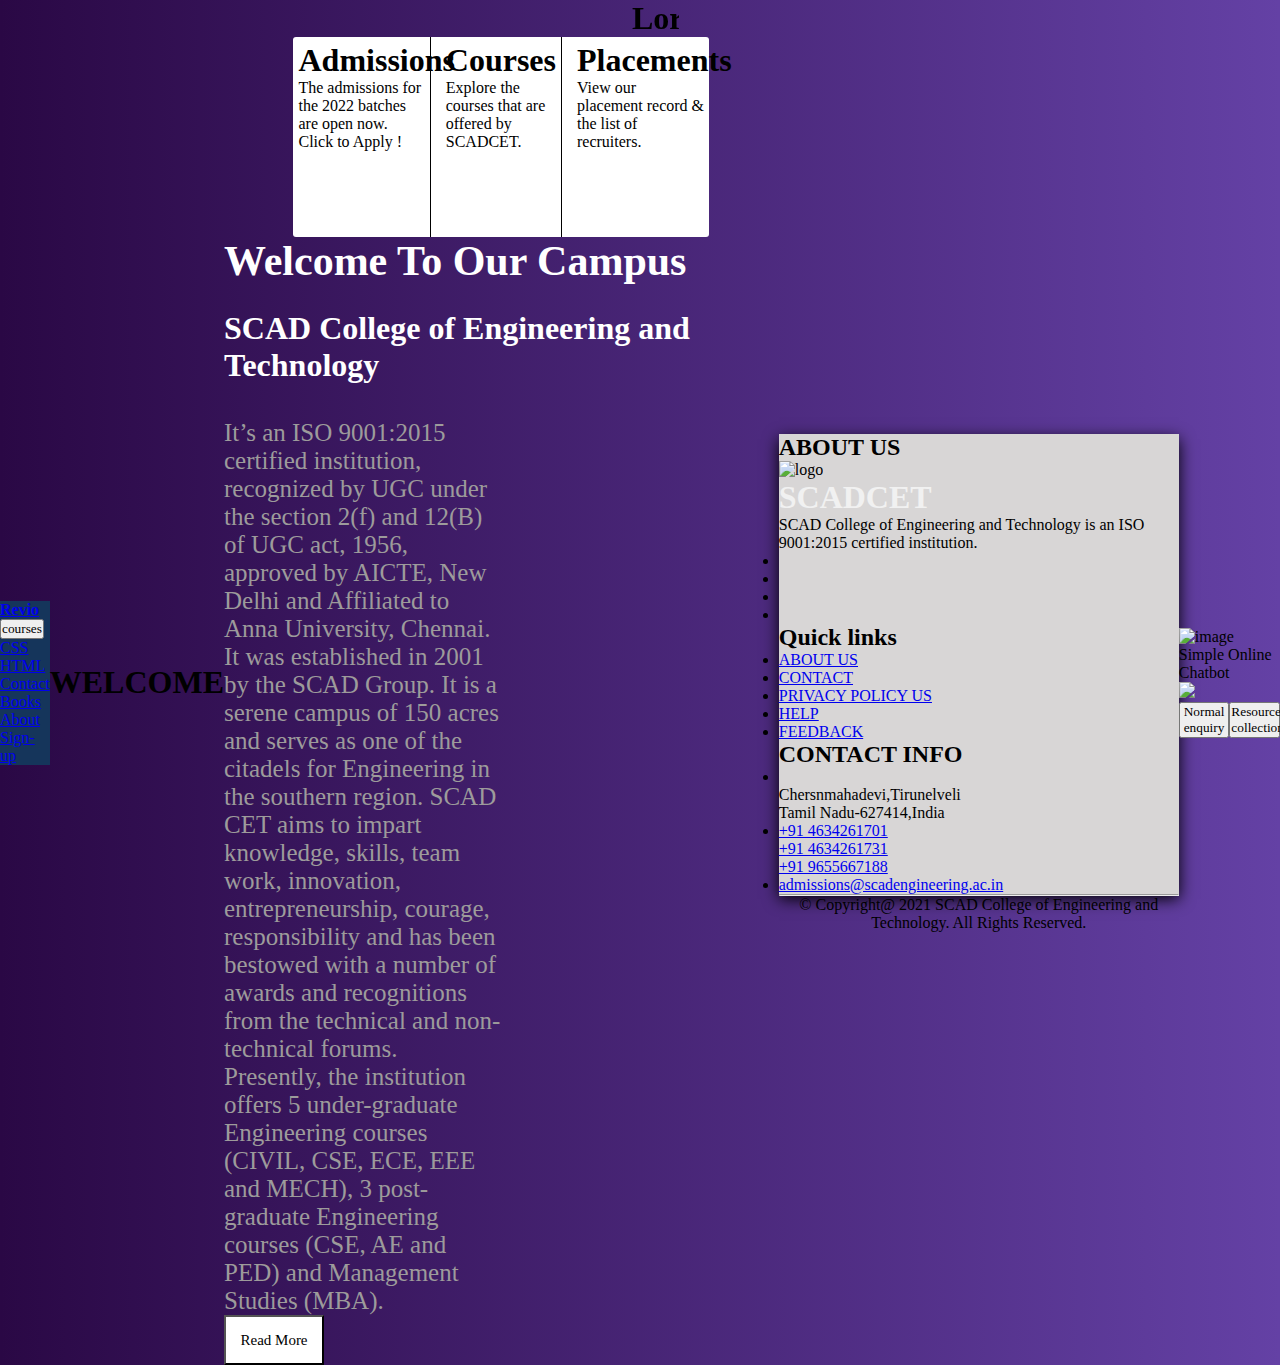
==== index.html @ c0b945e2 "new changes" ====
<!DOCTYPE html>
<html lang="en">
<head>
    <meta charset="UTF-8">
    <meta http-equiv="X-UA-Compatible" content="IE=edge">
    <meta name="viewport" content="width=device-width, initial-scale=1.0">
    <link rel="stylesheet" href="https://cdn.jsdelivr.net/npm/bulma@0.9.1/css/bulma.min.css">
    <link rel="stylesheet" href="https://cdn.jsdelivr.net/npm/@fortawesome/fontawesome-free@5.15.4/css/fontawesome.min.css" integrity="sha384-jLKHWM3JRmfMU0A5x5AkjWkw/EYfGUAGagvnfryNV3F9VqM98XiIH7VBGVoxVSc7" crossorigin="anonymous">
    <script src="https://kit.fontawesome.com/9cfb58acdb.js" crossorigin="anonymous"></script>
    <script src="https://code.jquery.com/jquery-3.5.1.min.js"></script>
    <link rel="stylesheet" href="main.css">
    <link rel="stylesheet" href="style.css">
    <link rel="stylesheet" href="footer.css">
    <link rel="icon" href="Revio.png">
    <title>REVIO</title>
</head>
<body>
 <style>
   nav{
     background-color: #15355b !important;
   }
 </style>
      <nav class="navbar is-dark ">
        <div class="navbar-brand">
            <a href="index.html" class="navbar-item"><strong>Revio</strong></a>

            <a role="button" class="navbar-burger" aria-label="menu" aria-expanded="false" data-target="main-navbar">
                <span aria-hidden="true"></span>
                <span aria-hidden="true"></span>
                <span aria-hidden="true"></span>
            </a>
        </div>

        <div class="navbar-menu" id="main-navbar">
            
          

            <div class="navbar-end" >
                <div class="dropdown is-hoverable navbar-item ">
                    <div class="dropdown-trigger">
                      <button class="button is-uppercase" aria-haspopup="true" aria-controls="dropdown-menu4">
                        <span>courses</span>
                        <span class="icon is-small">
                          <i class="fas fa-angle-down" aria-hidden="true"></i>
                        </span>
                      </button>
                    </div>
                    <div class="dropdown-menu" id="dropdown-menu4" role="menu">
                      <div class="dropdown-content">
                        <div class="dropdown-item">
                          <a href="course-css.php">CSS</a>
                        </div>
                        <div class="dropdown-item">
                          <a href="#">HTML</a>
                        </div>
                      </div>
                    </div>
                </div>
                <a href="#" class="navbar-item is-uppercase">Contact</a>
                <a href="#" class="navbar-item is-uppercase">Books</a>
                <a href="#" class="navbar-item is-uppercase">About</a>
                <a href="register.html"  class="navbar-item is-uppercase">Sign-up</a>
            </div>
    </nav>
    <h1>WELCOME <?php echo $email ?></h1>
    <style>
      .logo-content{
        width: 80%;
        margin: auto;
        background-color: white;
        height: 100px;
      }
      .mar1{
        display: flex;
        margin: auto;
        width: 80%;
        justify-content: center;
        align-items: center;
      }
      .mar1 marquee h1:hover{
        color: yellow;
        cursor: pointer;
      }
      .about{
        background-image: url("slider2-1024x415.jpg");
        background-repeat: no-repeat;
        background-size: cover;
      }
      .about h1{
        font-size: 42px;
        color: #fff;
      }
      .about h3{
        font-size: 32px;
        color: #fff;
        margin-top: 25px;
      }
      .about p{
        font-size: 25px;
        width: 50%;
        color: #9d9b9b;
        margin-top: 35px;
      }
      .about button{
        background-color: #fff;
        height: 50px;
        width: 100px;
        font-size: 15px;
        font-weight: 400; 
      }
      .about button:hover{
        background-color: yellow;
        cursor: pointer;
      }
      .main-content .boxx{
        display: flex;
        align-items: center;
        justify-content: center;
        margin: auto;
        width: 75%;
        background-color: #fff;
        border-radius: 3px;
        height: 200px;
      }
      .main-content .boxx .box-content{
        width: 33%;
        height: 200px;
        padding: 5px;
        margin: 5px;
      }
      .main-content .boxx .box-content h1{
        font-size: 32px;
      }
      .main-content .boxx .box-content span{
        font-size: 32px;
        size: 32px;
        float: right;
      }
      .main-content .boxx .box-content p{
        font-size: 16px;
      }
      .main-content .boxx .box-content:nth-child(1),.box-content:nth-child(2){
        border-right: 1px solid;
      }
      @media(max-width:991px){
        .about p{
          width: 100%;
        }
      }
    </style>
        <script src="main.js"></script>
      <div class="main-content">
        <div class="mar1">
          <i class="fa fa-phone"></i>
          <marquee width = "80%"><h1>Lorem ipsum dolor sit amet consectetur adipisicing elit. Minima cupiditate, adipisci aperiam harum dolore est in! Inventore incidunt, est totam mollitia eius repellat quisquam, a eligendi consequuntur modi veniam ea.</h1></marquee>
        </div>
        <div class="boxx">
          <div class="box-content">
            <div style="display:flex;"><h1>Admissions</h1><span><i class="fa fa-envelope-o" aria-hidden="true"></i></span></div>
            
            <p>The admissions for the 2022 batches are open now. Click to Apply !</p>
          </div>
          <div class="box-content">
            <div style="display:flex;"><h1>Courses</h1><span><i class="fa fa-envelope-o" aria-hidden="true"></i></span></div>
            
            <p>Explore the courses that are offered by SCADCET.</p>
          </div>
          <div class="box-content">
            <div style="display:flex;"><h1>Placements</h1><span><i class="fa fa-envelope-o" aria-hidden="true"></i></span></div>
            
            <p>View our placement record & the list of recruiters.</p>
          </div>
        </div>
        <div class="about">
          <h1>Welcome To Our Campus</h1>
          <h3>SCAD College of Engineering and Technology</h3>
          <p>It’s an ISO 9001:2015 certified institution, recognized by UGC under the section 2(f) and 12(B) of UGC act, 1956, approved by AICTE, New Delhi and Affiliated to Anna University, Chennai. It was established in 2001 by the SCAD Group. It is a serene campus of 150 acres and serves as one of the citadels for Engineering in the southern region. SCAD CET aims to impart knowledge, skills, team work, innovation, entrepreneurship, courage, responsibility and has been bestowed with a number of awards and recognitions from the technical and non-technical forums. Presently, the institution offers 5 under-graduate Engineering courses (CIVIL, CSE, ECE, EEE and MECH), 3 post-graduate Engineering courses (CSE, AE and PED) and Management Studies (MBA).</p>
          <div>
            <button>Read More</button>
          </div>
        </div>

          
      </div>
        <!-- FOOTER -->
        <div class="one">
          <footer>
        
            <div class="container">
              <div class="sec aboutus">
                <h2>ABOUT US</h2>
                <div class="fit">
                  <img src="scad_foot.png" alt="logo" class="img_foot" >
                  <h1 align="left" style="color: #f1f1f1;">SCADCET</h1>
                 </div>
        
        
                <p>SCAD College of Engineering and Technology is an ISO 9001:2015 certified institution.</p>
                <ul class="sci">
                  <li><a href="https://www.facebook.com/scadengg"><i class="fa fa-facebook-official" aria-hidden="true"></i></a></li>
                  <li><a href="https://www.youtube.com/channel/UCeIt6nzkPGHWjHpPB46SSpw"><i class="fa fa-youtube-play" aria-hidden="true"></i></a></li>
                  <li><a href="https://twitter.com/scadengg"><i class="fa fa-twitter" aria-hidden="true"></i></a></li>
                  <li><a href="https://www.instagram.com/scadengg/"><i class="fa fa-instagram" aria-hidden="true"></i></a></li>
              
        
                </ul>
              </div>
              <div class="sec quicklinks">
                <h2>Quick links</h2>
                <ul>
                  <li><a href="about.html">ABOUT US</a></li>
                  <li><a href="contact.html">CONTACT</a></li>
                  <li><a href="#">PRIVACY POLICY US</a></li>
                  <li><a href="help.html">HELP </a></li>
                  <li><a href="feedback.html">FEEDBACK</a></li>
                </ul>
              </div>
              <div class="sec contact">
                <h2>CONTACT INFO</h2>
                <ul class="info">
                  <li>
        
                    <span><i class="fa fa-map-marker" aria-hidden="true"></i></span><br>
                    <span>Chersnmahadevi,Tirunelveli </span><br>
                    <span>Tamil Nadu-627414,India</span>
                  </li>
                  <li>
                    <span><i class="fa fa-phone" aria-hidden="true"></i></span>
                    <p><a href="tel:+91 4634261701">+91 4634261701</a></p>
                    <p><a href="tel:+91 4634261731">+91 4634261731</a></p>
                    <p><a href="tel:+91 9655667188">+91 9655667188</a></p>
                  </li>
                  <li>
                    <span><i class="fa fa-envelope-o" aria-hidden="true"></i></span>
                    <p><a href="mailto:admissions@scadengineering.ac.in">admissions@scadengineering.ac.in</a></p>
                  </li>
        
        
                </ul>
              </div>
        
        
            </div>
        
        
        
          </footer>
          
          <div class="copyright">
            <hr>
            <p>© Copyright@ 2021 SCAD College of Engineering and Technology. All Rights Reserved.</p>
          </div>
        </div>
    <div class="floating-container">
      <div class="floating-button" onclick="popupToggle()"><img src="Revio.png" alt="image"></div> 
        <div id="popup">
          <div class="wrapper">
            <div class="title">
              <div>Simple Online Chatbot</div>
              <div onclick="popupToggle()"><img src="icons8-close-30.png"></div>
            </div>
            <style>
              .tab{
                width: 100%;
                display: flex;
              }
              .tab .tablinks{
                width: 50%;
              }
            </style>
            <div class="tab" id="tab">
              <button class="tablinks button" onclick="openCity(event, 'London'),buttonToggle()" id="normal">Normal enquiry</button>
              <button class="tablinks button" onclick="openCity(event, 'Tokyo'),buttonResourceToggle()" id="resource">Resource collection</button>
            </div>
            <div id="London" class="tabcontent">
             
              <div class="form">
                  <div class="bot-inbox inbox">
                      <div class="icon">
                          <i class="fas fa-user"></i>
                      </div>

                      <div class="msg-header">
                          <p>Hello there, how can I help you?</p>
                          
                      </div>
                  </div>
              </div>
              <div class="typing-field">
                  <div class="input-data">
                      <input id="data" type="text" placeholder="Type something here.." autocomplete="OFF" required>
                      <button id="send-btn">Send</button>
                  </div>
              </div>
        
        <script>
          
            $(document).ready(function(){
                $("#send-btn").on("click", function(){
                    $value = $("#data").val();
                    $msg = '<div class="user-inbox inbox"><div class="msg-header"><p>'+ $value +'</p></div></div>';
                    $(".form").append($msg);
                    $("#data").val('');
                    
                    // start ajax code
                    $.ajax({
                        url: 'message.php',
                        type: 'POST',
                        data: 'text='+$value,
                        success: function(result){
                            $replay = '<div class="bot-inbox inbox"><div class="icon"><i class="fas fa-user"></i></div><div class="msg-header"><p>'+ result +'</p></div></div>';
                            $(".form").append($replay);
                            // when chat goes down the scroll bar automatically comes to the bottom
                            $(".form").scrollTop($(".form")[0].scrollHeight);
                        }
                    });
                });
            });
          
        </script>
        </div>
        <style>
          #Tokyo{
            display: none;
          }
          #London{
            display: none;
          }
        </style>
        <div id="Tokyo" class="tabcontent">
             
          <div class="form2">
              <div class="bot-inbox inbox">
                  <div class="icon">
                      <i class="fas fa-user"></i>
                  </div>

                  <div class="msg-header">
                      <p>Hello there, how can I help you?</p>
                      <button id="alreadyAccount" class="button">Already have an account?</button>
                      <button onclick="location.href='register.html'" class="button">Create a account?</button>
                  </div>
              </div>
          </div>
    <script>
       $(document).ready(function(){
            $("#alreadyAccount").on("click", function(){
              $varr= 'Please give your EMAIL-Id'
              $dummy=' <div class="bot-inbox inbox"><div class="icon"><i class="fas fa-user"></i></div><div class="msg-header"><p>'+ $varr+'</p><label>ID</label><br><input type="text" id="id"><button id="send">send</button></div></div>';
              $(".form2").append($dummy);
              $("#send").on("click",function(){
               $value = $("#id").val();
               $.ajax({
                    url: 'message2.php',
                    type: 'POST',
                    data: 'text='+$value,
                    success: function(result){
                        $replay = '<div class="bot-inbox inbox"><div class="icon"><i class="fas fa-user"></i></div><div class="msg-header"><p>'+ result +'</p></div></div>';
                        $(".form2").append($replay);
                        if(result=='Found'){
                          $varr2='please give your Password'
                          $dummy2 =' <div class="bot-inbox inbox"><div class="icon"><i class="fas fa-user"></i></div><div class="msg-header"><p>'+ $varr2 +'</p><label>Password</label><br><input type="text" id="password"><button id="pass_send">send</button></div></div>';
                          $(".form2").append($dummy2);
                          $("#pass_send").on("click",function(){
                          $value2 = $("#password").val();
                          $.ajax({
                            url:'message3.php',
                            type:'POST',
                            data: 'text='+$value2,
                            success:function(result2){
                              $replay2 = '<div class="bot-inbox inbox"><div class="icon"><i class="fas fa-user"></i></div><div class="msg-header"><p>'+ result2 +'</p></div></div>';
                              $(".form2").append($replay2);
                              if(result2=='Found'){
                                $var3= "HII "
                                $(".form2").append($var3);
                              }
                            }
                          })
                            
                         });
                        }
                        
                    }
                });
              });
            });
       });
        $(document).ready(function(){
            $("#send-btn2").on("click", function(){
                $value = $("#data2").val();
                $msg = '<div class="user-inbox inbox"><div class="msg-header"><p>'+ $value +'</p></div></div>';
                $(".form2").append($msg);
                $("#data2").val('');
                
                // start ajax code
                $.ajax({
                    url: 'message2.php',
                    type: 'POST',
                    data: 'text='+$value,

                    success: function(result){
                        $replay = '<div class="bot-inbox inbox"><div class="icon"><i class="fas fa-user"></i></div><div class="msg-header"><p>'+ result +'</p></div></div>';
                        $(".form2").append($replay);
                        // when chat goes down the scroll bar automatically comes to the bottom
                        $(".form2").scrollTop($(".form")[0].scrollHeight);
                    }
                });
            });
        });
      
    </script>
    </div>
          </div>
          
        
      </div> 
    </div>
  </div>
        

<script>

  function popupToggle(){
    const popup =document.getElementById('popup');
    popup.classList.toggle('active')
  }
  
  function buttonToggle(){
     const popup =document.getElementById('tab');
     popup.classList.add('normal');
     popup.classList.remove('resource');
    
  }
    
  function buttonResourceToggle(){
    const popup =document.getElementById('tab');
    popup.classList.add('resource');
    popup.classList.remove('normal')
  }
  
</script>
<script>
  function openCity(evt, cityName) {
    var i, tabcontent, tablinks;
    tabcontent = document.getElementsByClassName("tabcontent");
    for (i = 0; i < tabcontent.length; i++) {
      tabcontent[i].style.display = "none";
    }
    tablinks = document.getElementsByClassName("tablinks");
    for (i = 0; i < tablinks.length; i++) {
      tablinks[i].className = tablinks[i].className.replace(" active", "");
    }
    document.getElementById(cityName).style.display = "block";
    evt.currentTarget.className += " active";
  }
  </script>


</div>
</body>
</html>
---- style.css ----
*{
    padding: 0%;
    margin: 0%;
    box-sizing: border-box;

}
.logo{
    width: 30%;
    height: 30%;
}
.copyright{
    text-align: center;
}
.logo-content{
    width: 100%;
    display: flex;
}
.logo-content #right{
    float: right;

}
*{
    padding: 0;
    margin: 0;
    box-sizing: border-box;
    font-family: 'Times New Roman', Times, serif;
}

body{
    background: linear-gradient(to right , #2a0845,#6441a5);
    min-height: 100vh;
    display: flex;
    justify-content: center;
    align-items: center;
}

.container{
    background-color: rgb(216,214,214);
    box-shadow: rgb(0,0,0) 0px 5px 15px;
    width: 400px;
}

.header{
    color: #fff;
    text-align: center;
    background-color: #2a0845;
    padding: 20px 40px;
    border-bottom: 2px solid #494848;
}

.form{
    padding: 30px 40px;
}

.form-group{
    margin-bottom: 10px;
    padding-bottom: 20px;
    position: relative;
}

.form-group label{
    display: block;
    margin-bottom: 5px;
}

.form-group input{
    border: 2px solid #f0f0f0;
    display: block;
    border-radius: 4px;
    font-size: .8rem;
    width: 100%;
    padding: 10px;
}

.form input::placeholder{
    color: #2a0845;
}

.form-group i{
    position: absolute;
    right: 10px;
    top: 35px;
    visibility: hidden;
}

.form-group span{
    position: absolute;
    bottom: 0;
    left: 0;
    font-weight: bolder;
    font-size: 1rem;
    font-style: italic;
    visibility: hidden;
}


.form-group.success input{
    border-color: #2ecc71;
}

.form-group.error input{
    border-color: #e74c3c;
}

.form-group.error span{
    color: #e74c3c;
    visibility: visible;
}

.form-group.success i.ion-ios-checkmark{
    visibility: visible;
    color: #2ecc71;
}

.form-group.error i.ion-android-alert{
    visibility: visible;
    color: #e74c3c;
}

.form #submit{
    background-color: #2a0845;
    border: none;
    outline: none;
    color: #fff;
    width: 100%;
    padding: 10px;
    font-size: 1rem;
    border-radius: 4px;
    cursor: pointer;
    transition: all .5s;
}

.form #submit:hover{
    background-color: #6441a5;
}

@media only screen and (max-width : 500px){
    .form{
        width: 100%;
    }
    .form-group span{
        font-size: xx-small;
    }
}
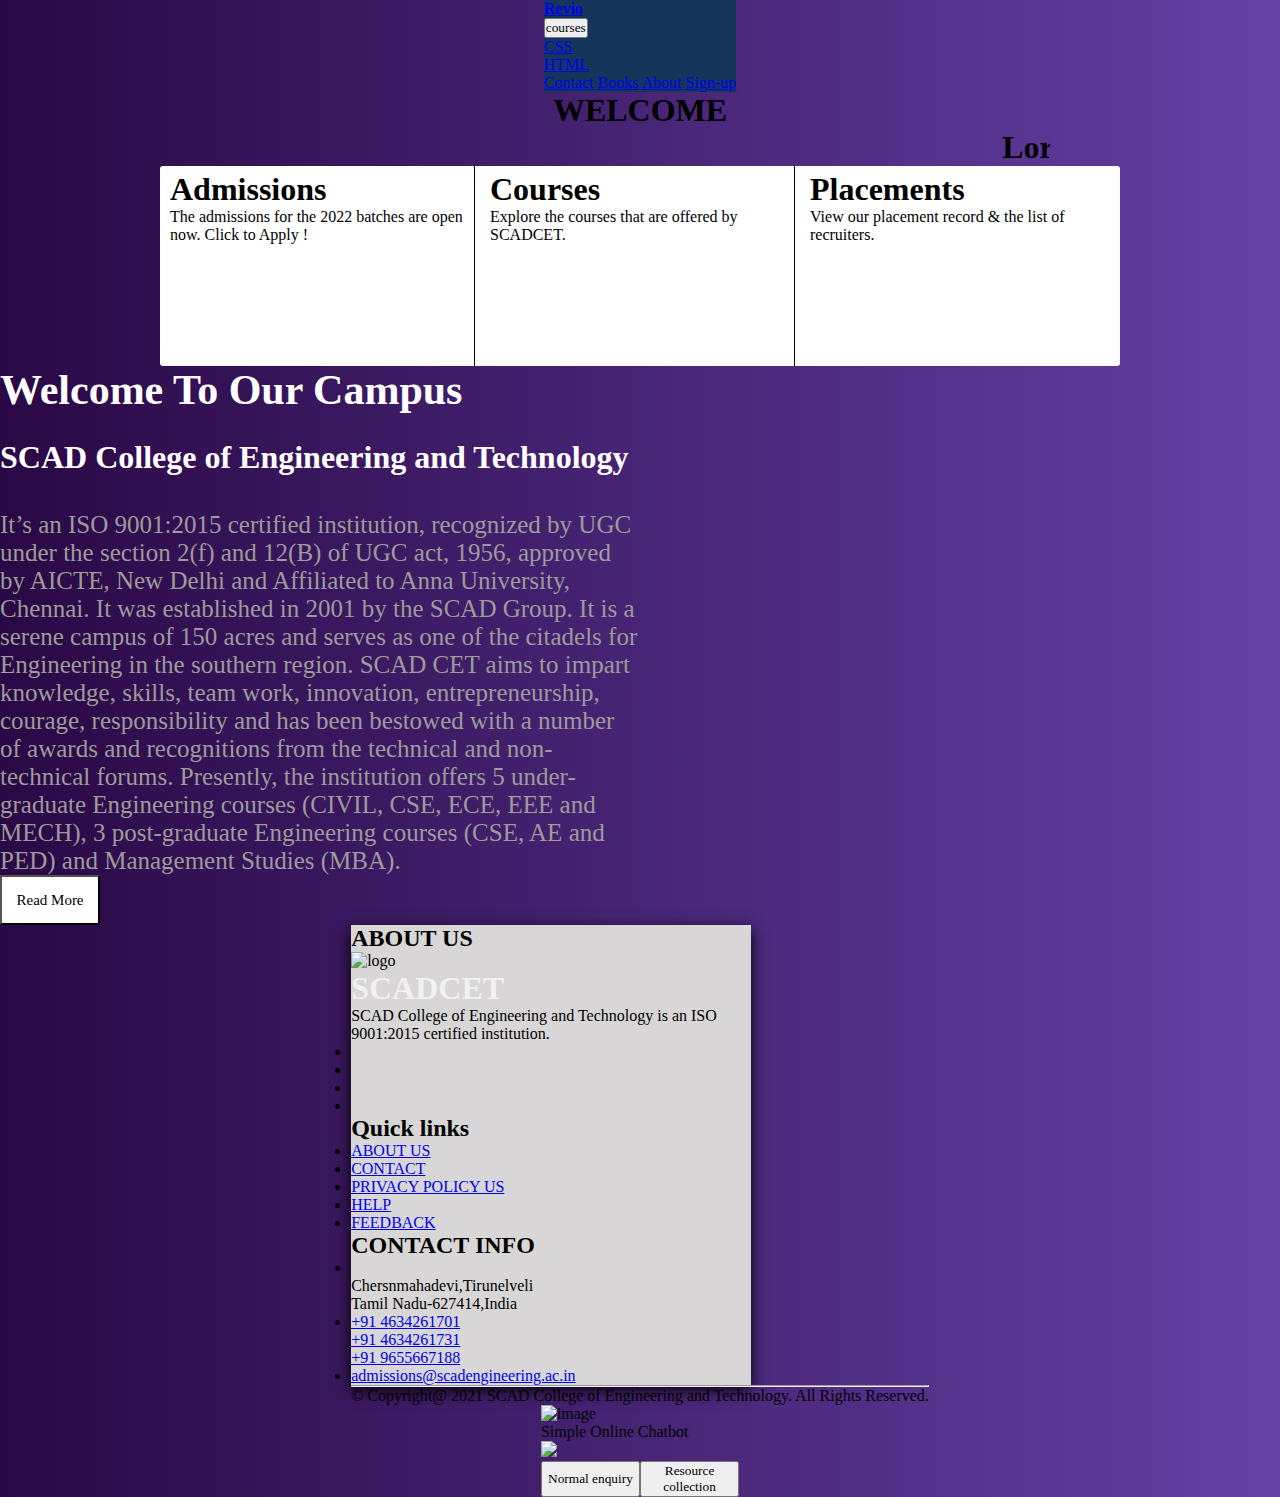
==== commit addac6e8: "changes" ====
--- a/index.html
+++ b/index.html
@@ -4,7 +4,6 @@
     <meta charset="UTF-8">
     <meta http-equiv="X-UA-Compatible" content="IE=edge">
     <meta name="viewport" content="width=device-width, initial-scale=1.0">
-    <link rel="stylesheet" href="https://cdn.jsdelivr.net/npm/bulma@0.9.1/css/bulma.min.css">
     <link rel="stylesheet" href="https://cdn.jsdelivr.net/npm/@fortawesome/fontawesome-free@5.15.4/css/fontawesome.min.css" integrity="sha384-jLKHWM3JRmfMU0A5x5AkjWkw/EYfGUAGagvnfryNV3F9VqM98XiIH7VBGVoxVSc7" crossorigin="anonymous">
     <script src="https://kit.fontawesome.com/9cfb58acdb.js" crossorigin="anonymous"></script>
     <script src="https://code.jquery.com/jquery-3.5.1.min.js"></script>
--- a/style.css
+++ b/style.css
@@ -30,6 +30,7 @@
     background: linear-gradient(to right , #2a0845,#6441a5);
     min-height: 100vh;
     display: flex;
+    flex-direction: column;
     justify-content: center;
     align-items: center;
 }
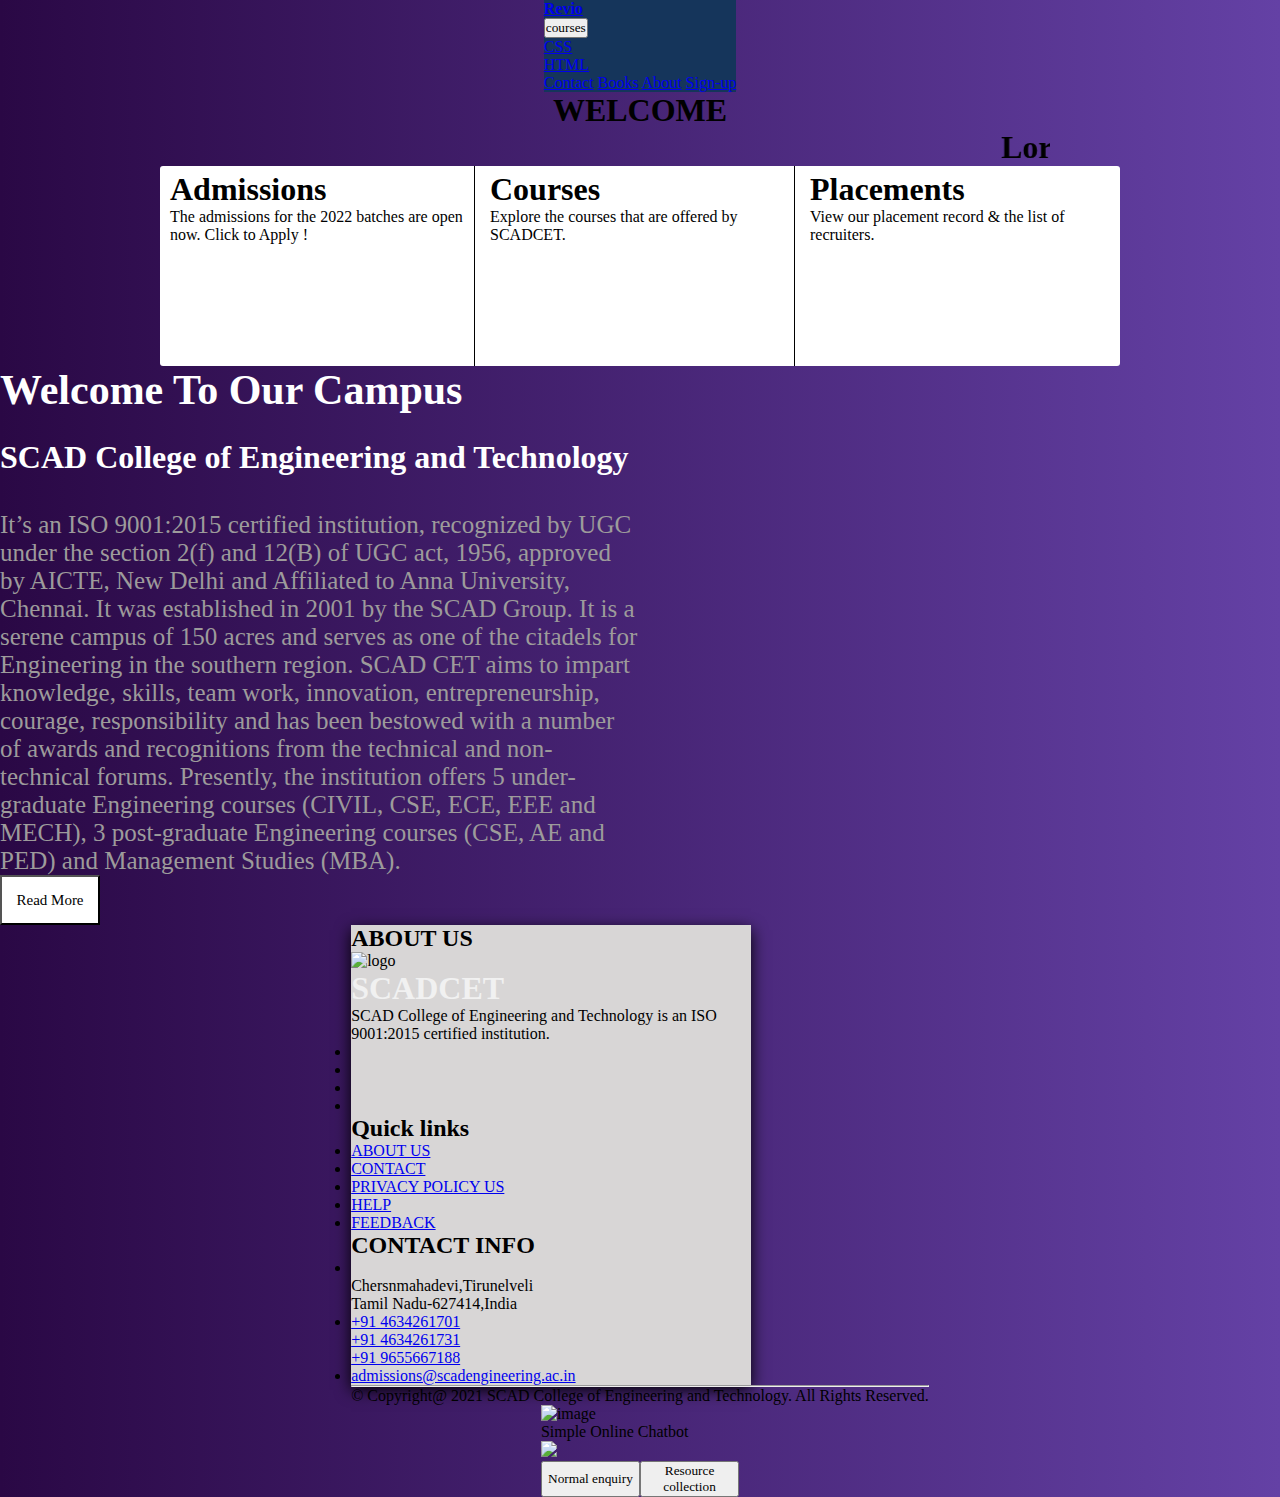
==== commit 83dba9bb: "new" ====
--- a/index.html
+++ b/index.html
@@ -1,460 +1,405 @@
 <!DOCTYPE html>
 <html lang="en">
+
 <head>
-    <meta charset="UTF-8">
-    <meta http-equiv="X-UA-Compatible" content="IE=edge">
-    <meta name="viewport" content="width=device-width, initial-scale=1.0">
-    <link rel="stylesheet" href="https://cdn.jsdelivr.net/npm/@fortawesome/fontawesome-free@5.15.4/css/fontawesome.min.css" integrity="sha384-jLKHWM3JRmfMU0A5x5AkjWkw/EYfGUAGagvnfryNV3F9VqM98XiIH7VBGVoxVSc7" crossorigin="anonymous">
-    <script src="https://kit.fontawesome.com/9cfb58acdb.js" crossorigin="anonymous"></script>
-    <script src="https://code.jquery.com/jquery-3.5.1.min.js"></script>
-    <link rel="stylesheet" href="main.css">
-    <link rel="stylesheet" href="style.css">
-    <link rel="stylesheet" href="footer.css">
-    <link rel="icon" href="Revio.png">
-    <title>REVIO</title>
+  <meta charset="UTF-8">
+  <meta http-equiv="X-UA-Compatible" content="IE=edge">
+  <meta name="viewport" content="width=device-width, initial-scale=1.0">
+  <link rel="stylesheet"
+    href="https://cdn.jsdelivr.net/npm/@fortawesome/fontawesome-free@5.15.4/css/fontawesome.min.css"
+    integrity="sha384-jLKHWM3JRmfMU0A5x5AkjWkw/EYfGUAGagvnfryNV3F9VqM98XiIH7VBGVoxVSc7" crossorigin="anonymous">
+  <script src="https://kit.fontawesome.com/9cfb58acdb.js" crossorigin="anonymous"></script>
+  <script src="https://code.jquery.com/jquery-3.5.1.min.js"></script>
+  <link rel="stylesheet" href="main.css">
+  <link rel="stylesheet" href="style.css">
+  <link rel="stylesheet" href="footer.css">
+  <link rel="icon" href="Revio.png">
+  <title>REVIO</title>
 </head>
+
 <body>
- <style>
-   nav{
-     background-color: #15355b !important;
-   }
- </style>
-      <nav class="navbar is-dark ">
-        <div class="navbar-brand">
-            <a href="index.html" class="navbar-item"><strong>Revio</strong></a>
-
-            <a role="button" class="navbar-burger" aria-label="menu" aria-expanded="false" data-target="main-navbar">
-                <span aria-hidden="true"></span>
-                <span aria-hidden="true"></span>
-                <span aria-hidden="true"></span>
-            </a>
-        </div>
-
-        <div class="navbar-menu" id="main-navbar">
-            
-          
-
-            <div class="navbar-end" >
-                <div class="dropdown is-hoverable navbar-item ">
-                    <div class="dropdown-trigger">
-                      <button class="button is-uppercase" aria-haspopup="true" aria-controls="dropdown-menu4">
-                        <span>courses</span>
-                        <span class="icon is-small">
-                          <i class="fas fa-angle-down" aria-hidden="true"></i>
-                        </span>
-                      </button>
-                    </div>
-                    <div class="dropdown-menu" id="dropdown-menu4" role="menu">
-                      <div class="dropdown-content">
-                        <div class="dropdown-item">
-                          <a href="course-css.php">CSS</a>
-                        </div>
-                        <div class="dropdown-item">
-                          <a href="#">HTML</a>
-                        </div>
-                      </div>
-                    </div>
-                </div>
-                <a href="#" class="navbar-item is-uppercase">Contact</a>
-                <a href="#" class="navbar-item is-uppercase">Books</a>
-                <a href="#" class="navbar-item is-uppercase">About</a>
-                <a href="register.html"  class="navbar-item is-uppercase">Sign-up</a>
+  <style>
+    nav {
+      background-color: #15355b !important;
+    }
+  </style>
+  <nav class="navbar is-dark ">
+    <div class="navbar-brand">
+      <a href="index.html" class="navbar-item"><strong>Revio</strong></a>
+
+      <a role="button" class="navbar-burger" aria-label="menu" aria-expanded="false" data-target="main-navbar">
+        <span aria-hidden="true"></span>
+        <span aria-hidden="true"></span>
+        <span aria-hidden="true"></span>
+      </a>
+    </div>
+
+    <div class="navbar-menu" id="main-navbar">
+
+
+
+      <div class="navbar-end">
+        <div class="dropdown is-hoverable navbar-item ">
+          <div class="dropdown-trigger">
+            <button class="button is-uppercase" aria-haspopup="true" aria-controls="dropdown-menu4">
+              <span>courses</span>
+              <span class="icon is-small">
+                <i class="fas fa-angle-down" aria-hidden="true"></i>
+              </span>
+            </button>
+          </div>
+          <div class="dropdown-menu" id="dropdown-menu4" role="menu">
+            <div class="dropdown-content">
+              <div class="dropdown-item">
+                <a href="course-css.php">CSS</a>
+              </div>
+              <div class="dropdown-item">
+                <a href="#">HTML</a>
+              </div>
             </div>
-    </nav>
-    <h1>WELCOME <?php echo $email ?></h1>
-    <style>
-      .logo-content{
-        width: 80%;
-        margin: auto;
-        background-color: white;
-        height: 100px;
-      }
-      .mar1{
-        display: flex;
-        margin: auto;
-        width: 80%;
-        justify-content: center;
-        align-items: center;
-      }
-      .mar1 marquee h1:hover{
-        color: yellow;
-        cursor: pointer;
-      }
-      .about{
-        background-image: url("slider2-1024x415.jpg");
-        background-repeat: no-repeat;
-        background-size: cover;
-      }
-      .about h1{
-        font-size: 42px;
-        color: #fff;
-      }
-      .about h3{
-        font-size: 32px;
-        color: #fff;
-        margin-top: 25px;
-      }
-      .about p{
-        font-size: 25px;
-        width: 50%;
-        color: #9d9b9b;
-        margin-top: 35px;
-      }
-      .about button{
-        background-color: #fff;
-        height: 50px;
-        width: 100px;
-        font-size: 15px;
-        font-weight: 400; 
-      }
-      .about button:hover{
-        background-color: yellow;
-        cursor: pointer;
-      }
-      .main-content .boxx{
-        display: flex;
-        align-items: center;
-        justify-content: center;
-        margin: auto;
-        width: 75%;
-        background-color: #fff;
-        border-radius: 3px;
-        height: 200px;
-      }
-      .main-content .boxx .box-content{
-        width: 33%;
-        height: 200px;
-        padding: 5px;
-        margin: 5px;
-      }
-      .main-content .boxx .box-content h1{
-        font-size: 32px;
-      }
-      .main-content .boxx .box-content span{
-        font-size: 32px;
-        size: 32px;
-        float: right;
-      }
-      .main-content .boxx .box-content p{
-        font-size: 16px;
-      }
-      .main-content .boxx .box-content:nth-child(1),.box-content:nth-child(2){
-        border-right: 1px solid;
-      }
-      @media(max-width:991px){
-        .about p{
-          width: 100%;
-        }
-      }
-    </style>
-        <script src="main.js"></script>
-      <div class="main-content">
-        <div class="mar1">
-          <i class="fa fa-phone"></i>
-          <marquee width = "80%"><h1>Lorem ipsum dolor sit amet consectetur adipisicing elit. Minima cupiditate, adipisci aperiam harum dolore est in! Inventore incidunt, est totam mollitia eius repellat quisquam, a eligendi consequuntur modi veniam ea.</h1></marquee>
-        </div>
-        <div class="boxx">
-          <div class="box-content">
-            <div style="display:flex;"><h1>Admissions</h1><span><i class="fa fa-envelope-o" aria-hidden="true"></i></span></div>
-            
-            <p>The admissions for the 2022 batches are open now. Click to Apply !</p>
-          </div>
-          <div class="box-content">
-            <div style="display:flex;"><h1>Courses</h1><span><i class="fa fa-envelope-o" aria-hidden="true"></i></span></div>
-            
-            <p>Explore the courses that are offered by SCADCET.</p>
-          </div>
-          <div class="box-content">
-            <div style="display:flex;"><h1>Placements</h1><span><i class="fa fa-envelope-o" aria-hidden="true"></i></span></div>
-            
-            <p>View our placement record & the list of recruiters.</p>
-          </div>
-        </div>
-        <div class="about">
-          <h1>Welcome To Our Campus</h1>
-          <h3>SCAD College of Engineering and Technology</h3>
-          <p>It’s an ISO 9001:2015 certified institution, recognized by UGC under the section 2(f) and 12(B) of UGC act, 1956, approved by AICTE, New Delhi and Affiliated to Anna University, Chennai. It was established in 2001 by the SCAD Group. It is a serene campus of 150 acres and serves as one of the citadels for Engineering in the southern region. SCAD CET aims to impart knowledge, skills, team work, innovation, entrepreneurship, courage, responsibility and has been bestowed with a number of awards and recognitions from the technical and non-technical forums. Presently, the institution offers 5 under-graduate Engineering courses (CIVIL, CSE, ECE, EEE and MECH), 3 post-graduate Engineering courses (CSE, AE and PED) and Management Studies (MBA).</p>
-          <div>
-            <button>Read More</button>
-          </div>
-        </div>
-
-          
-      </div>
-        <!-- FOOTER -->
-        <div class="one">
-          <footer>
-        
-            <div class="container">
-              <div class="sec aboutus">
-                <h2>ABOUT US</h2>
-                <div class="fit">
-                  <img src="scad_foot.png" alt="logo" class="img_foot" >
-                  <h1 align="left" style="color: #f1f1f1;">SCADCET</h1>
-                 </div>
-        
-        
-                <p>SCAD College of Engineering and Technology is an ISO 9001:2015 certified institution.</p>
-                <ul class="sci">
-                  <li><a href="https://www.facebook.com/scadengg"><i class="fa fa-facebook-official" aria-hidden="true"></i></a></li>
-                  <li><a href="https://www.youtube.com/channel/UCeIt6nzkPGHWjHpPB46SSpw"><i class="fa fa-youtube-play" aria-hidden="true"></i></a></li>
-                  <li><a href="https://twitter.com/scadengg"><i class="fa fa-twitter" aria-hidden="true"></i></a></li>
-                  <li><a href="https://www.instagram.com/scadengg/"><i class="fa fa-instagram" aria-hidden="true"></i></a></li>
-              
-        
-                </ul>
-              </div>
-              <div class="sec quicklinks">
-                <h2>Quick links</h2>
-                <ul>
-                  <li><a href="about.html">ABOUT US</a></li>
-                  <li><a href="contact.html">CONTACT</a></li>
-                  <li><a href="#">PRIVACY POLICY US</a></li>
-                  <li><a href="help.html">HELP </a></li>
-                  <li><a href="feedback.html">FEEDBACK</a></li>
-                </ul>
-              </div>
-              <div class="sec contact">
-                <h2>CONTACT INFO</h2>
-                <ul class="info">
-                  <li>
-        
-                    <span><i class="fa fa-map-marker" aria-hidden="true"></i></span><br>
-                    <span>Chersnmahadevi,Tirunelveli </span><br>
-                    <span>Tamil Nadu-627414,India</span>
-                  </li>
-                  <li>
-                    <span><i class="fa fa-phone" aria-hidden="true"></i></span>
-                    <p><a href="tel:+91 4634261701">+91 4634261701</a></p>
-                    <p><a href="tel:+91 4634261731">+91 4634261731</a></p>
-                    <p><a href="tel:+91 9655667188">+91 9655667188</a></p>
-                  </li>
-                  <li>
-                    <span><i class="fa fa-envelope-o" aria-hidden="true"></i></span>
-                    <p><a href="mailto:admissions@scadengineering.ac.in">admissions@scadengineering.ac.in</a></p>
-                  </li>
-        
-        
-                </ul>
-              </div>
-        
-        
+          </div>
+        </div>
+        <a href="#" class="navbar-item is-uppercase">Contact</a>
+        <a href="#" class="navbar-item is-uppercase">Books</a>
+        <a href="#" class="navbar-item is-uppercase">About</a>
+        <a href="register.html" class="navbar-item is-uppercase">Sign-up</a>
+      </div>
+  </nav>
+  <h1>WELCOME
+    <?php echo $email ?>
+  </h1>
+  <script src="main.js"></script>
+  <div class="main-content">
+    <div class="mar1">
+      <i class="fa fa-phone"></i>
+      <marquee width="80%">
+        <h1>Lorem ipsum dolor sit amet consectetur adipisicing elit. Minima cupiditate, adipisci aperiam harum dolore
+          est in! Inventore incidunt, est totam mollitia eius repellat quisquam, a eligendi consequuntur modi veniam ea.
+        </h1>
+      </marquee>
+    </div>
+    <div class="boxx">
+      <div class="box-content">
+        <div style="display:flex;">
+          <h1>Admissions</h1><span><i class="fa fa-envelope-o" aria-hidden="true"></i></span>
+        </div>
+
+        <p>The admissions for the 2022 batches are open now. Click to Apply !</p>
+      </div>
+      <div class="box-content">
+        <div style="display:flex;">
+          <h1>Courses</h1><span><i class="fa fa-envelope-o" aria-hidden="true"></i></span>
+        </div>
+
+        <p>Explore the courses that are offered by SCADCET.</p>
+      </div>
+      <div class="box-content">
+        <div style="display:flex;">
+          <h1>Placements</h1><span><i class="fa fa-envelope-o" aria-hidden="true"></i></span>
+        </div>
+
+        <p>View our placement record & the list of recruiters.</p>
+      </div>
+    </div>
+    <div class="about">
+      <h1>Welcome To Our Campus</h1>
+      <h3>SCAD College of Engineering and Technology</h3>
+      <p>It’s an ISO 9001:2015 certified institution, recognized by UGC under the section 2(f) and 12(B) of UGC act,
+        1956, approved by AICTE, New Delhi and Affiliated to Anna University, Chennai. It was established in 2001 by the
+        SCAD Group. It is a serene campus of 150 acres and serves as one of the citadels for Engineering in the southern
+        region. SCAD CET aims to impart knowledge, skills, team work, innovation, entrepreneurship, courage,
+        responsibility and has been bestowed with a number of awards and recognitions from the technical and
+        non-technical forums. Presently, the institution offers 5 under-graduate Engineering courses (CIVIL, CSE, ECE,
+        EEE and MECH), 3 post-graduate Engineering courses (CSE, AE and PED) and Management Studies (MBA).</p>
+      <div>
+        <button>Read More</button>
+      </div>
+    </div>
+
+
+  </div>
+  <!-- FOOTER -->
+  <div class="one">
+    <footer>
+
+      <div class="container">
+        <div class="sec aboutus">
+          <h2>ABOUT US</h2>
+          <div class="fit">
+            <img src="scad_foot.png" alt="logo" class="img_foot">
+            <h1 align="left" style="color: #f1f1f1;">SCADCET</h1>
+          </div>
+
+
+          <p>SCAD College of Engineering and Technology is an ISO 9001:2015 certified institution.</p>
+          <ul class="sci">
+            <li><a href="https://www.facebook.com/scadengg"><i class="fa fa-facebook-official"
+                  aria-hidden="true"></i></a></li>
+            <li><a href="https://www.youtube.com/channel/UCeIt6nzkPGHWjHpPB46SSpw"><i class="fa fa-youtube-play"
+                  aria-hidden="true"></i></a></li>
+            <li><a href="https://twitter.com/scadengg"><i class="fa fa-twitter" aria-hidden="true"></i></a></li>
+            <li><a href="https://www.instagram.com/scadengg/"><i class="fa fa-instagram" aria-hidden="true"></i></a>
+            </li>
+
+
+          </ul>
+        </div>
+        <div class="sec quicklinks">
+          <h2>Quick links</h2>
+          <ul>
+            <li><a href="about.html">ABOUT US</a></li>
+            <li><a href="contact.html">CONTACT</a></li>
+            <li><a href="#">PRIVACY POLICY US</a></li>
+            <li><a href="help.html">HELP </a></li>
+            <li><a href="feedback.html">FEEDBACK</a></li>
+          </ul>
+        </div>
+        <div class="sec contact">
+          <h2>CONTACT INFO</h2>
+          <ul class="info">
+            <li>
+
+              <span><i class="fa fa-map-marker" aria-hidden="true"></i></span><br>
+              <span>Chersnmahadevi,Tirunelveli </span><br>
+              <span>Tamil Nadu-627414,India</span>
+            </li>
+            <li>
+              <span><i class="fa fa-phone" aria-hidden="true"></i></span>
+              <p><a href="tel:+91 4634261701">+91 4634261701</a></p>
+              <p><a href="tel:+91 4634261731">+91 4634261731</a></p>
+              <p><a href="tel:+91 9655667188">+91 9655667188</a></p>
+            </li>
+            <li>
+              <span><i class="fa fa-envelope-o" aria-hidden="true"></i></span>
+              <p><a href="mailto:admissions@scadengineering.ac.in">admissions@scadengineering.ac.in</a></p>
+            </li>
+
+
+          </ul>
+        </div>
+
+
+      </div>
+
+
+
+    </footer>
+
+    <div class="copyright">
+      <hr>
+      <p>© Copyright@ 2021 SCAD College of Engineering and Technology. All Rights Reserved.</p>
+    </div>
+  </div>
+  <div class="floating-container">
+    <div class="floating-button" onclick="popupToggle()"><img src="Revio.png" alt="image"></div>
+    <div id="popup">
+      <div class="wrapper">
+        <div class="title">
+          <div>Simple Online Chatbot</div>
+          <div onclick="popupToggle()"><img src="icons8-close-30.png"></div>
+        </div>
+        <style>
+          .tab {
+            width: 100%;
+            display: flex;
+          }
+
+          .tab .tablinks {
+            width: 50%;
+          }
+        </style>
+        <div class="tab" id="tab">
+          <button class="tablinks button" onclick="openCity(event, 'London'),buttonToggle()" id="normal">Normal
+            enquiry</button>
+          <button class="tablinks button" onclick="openCity(event, 'Tokyo'),buttonResourceToggle()"
+            id="resource">Resource collection</button>
+        </div>
+        <div id="London" class="tabcontent">
+
+          <div class="form">
+            <div class="bot-inbox inbox">
+              <div class="icon">
+                <i class="fas fa-user"></i>
+              </div>
+
+              <div class="msg-header">
+                <p>Hello there, how can I help you?</p>
+
+              </div>
             </div>
-        
-        
-        
-          </footer>
-          
-          <div class="copyright">
-            <hr>
-            <p>© Copyright@ 2021 SCAD College of Engineering and Technology. All Rights Reserved.</p>
-          </div>
-        </div>
-    <div class="floating-container">
-      <div class="floating-button" onclick="popupToggle()"><img src="Revio.png" alt="image"></div> 
-        <div id="popup">
-          <div class="wrapper">
-            <div class="title">
-              <div>Simple Online Chatbot</div>
-              <div onclick="popupToggle()"><img src="icons8-close-30.png"></div>
+          </div>
+          <div class="typing-field">
+            <div class="input-data">
+              <input id="data" type="text" placeholder="Type something here.." autocomplete="OFF" required>
+              <button id="send-btn">Send</button>
             </div>
-            <style>
-              .tab{
-                width: 100%;
-                display: flex;
-              }
-              .tab .tablinks{
-                width: 50%;
-              }
-            </style>
-            <div class="tab" id="tab">
-              <button class="tablinks button" onclick="openCity(event, 'London'),buttonToggle()" id="normal">Normal enquiry</button>
-              <button class="tablinks button" onclick="openCity(event, 'Tokyo'),buttonResourceToggle()" id="resource">Resource collection</button>
-            </div>
-            <div id="London" class="tabcontent">
-             
-              <div class="form">
-                  <div class="bot-inbox inbox">
-                      <div class="icon">
-                          <i class="fas fa-user"></i>
-                      </div>
-
-                      <div class="msg-header">
-                          <p>Hello there, how can I help you?</p>
-                          
-                      </div>
-                  </div>
-              </div>
-              <div class="typing-field">
-                  <div class="input-data">
-                      <input id="data" type="text" placeholder="Type something here.." autocomplete="OFF" required>
-                      <button id="send-btn">Send</button>
-                  </div>
-              </div>
-        
-        <script>
-          
-            $(document).ready(function(){
-                $("#send-btn").on("click", function(){
-                    $value = $("#data").val();
-                    $msg = '<div class="user-inbox inbox"><div class="msg-header"><p>'+ $value +'</p></div></div>';
-                    $(".form").append($msg);
-                    $("#data").val('');
-                    
-                    // start ajax code
-                    $.ajax({
-                        url: 'message.php',
-                        type: 'POST',
-                        data: 'text='+$value,
-                        success: function(result){
-                            $replay = '<div class="bot-inbox inbox"><div class="icon"><i class="fas fa-user"></i></div><div class="msg-header"><p>'+ result +'</p></div></div>';
-                            $(".form").append($replay);
-                            // when chat goes down the scroll bar automatically comes to the bottom
-                            $(".form").scrollTop($(".form")[0].scrollHeight);
-                        }
-                    });
+          </div>
+
+          <script>
+
+            $(document).ready(function () {
+              $("#send-btn").on("click", function () {
+                $value = $("#data").val();
+                $msg = '<div class="user-inbox inbox"><div class="msg-header"><p>' + $value + '</p></div></div>';
+                $(".form").append($msg);
+                $("#data").val('');
+
+                // start ajax code
+                $.ajax({
+                  url: 'message.php',
+                  type: 'POST',
+                  data: 'text=' + $value,
+                  success: function (result) {
+                    $replay = '<div class="bot-inbox inbox"><div class="icon"><i class="fas fa-user"></i></div><div class="msg-header"><p>' + result + '</p></div></div>';
+                    $(".form").append($replay);
+                    // when chat goes down the scroll bar automatically comes to the bottom
+                    $(".form").scrollTop($(".form")[0].scrollHeight);
+                  }
                 });
+              });
             });
-          
-        </script>
+
+          </script>
         </div>
         <style>
-          #Tokyo{
+          #Tokyo {
             display: none;
           }
-          #London{
+
+          #London {
             display: none;
           }
         </style>
         <div id="Tokyo" class="tabcontent">
-             
+
           <div class="form2">
-              <div class="bot-inbox inbox">
-                  <div class="icon">
-                      <i class="fas fa-user"></i>
-                  </div>
-
-                  <div class="msg-header">
-                      <p>Hello there, how can I help you?</p>
-                      <button id="alreadyAccount" class="button">Already have an account?</button>
-                      <button onclick="location.href='register.html'" class="button">Create a account?</button>
-                  </div>
-              </div>
-          </div>
-    <script>
-       $(document).ready(function(){
-            $("#alreadyAccount").on("click", function(){
-              $varr= 'Please give your EMAIL-Id'
-              $dummy=' <div class="bot-inbox inbox"><div class="icon"><i class="fas fa-user"></i></div><div class="msg-header"><p>'+ $varr+'</p><label>ID</label><br><input type="text" id="id"><button id="send">send</button></div></div>';
-              $(".form2").append($dummy);
-              $("#send").on("click",function(){
-               $value = $("#id").val();
-               $.ajax({
+            <div class="bot-inbox inbox">
+              <div class="icon">
+                <i class="fas fa-user"></i>
+              </div>
+
+              <div class="msg-header">
+                <p>Hello there, how can I help you?</p>
+                <button id="alreadyAccount" class="button">Already have an account?</button>
+                <button onclick="location.href='register.html'" class="button">Create a account?</button>
+              </div>
+            </div>
+          </div>
+          <script>
+            $(document).ready(function () {
+              $("#alreadyAccount").on("click", function () {
+                $varr = 'Please give your EMAIL-Id'
+                $dummy = ' <div class="bot-inbox inbox"><div class="icon"><i class="fas fa-user"></i></div><div class="msg-header"><p>' + $varr + '</p><label>ID</label><br><input type="text" id="id"><button id="send">send</button></div></div>';
+                $(".form2").append($dummy);
+                $("#send").on("click", function () {
+                  $value = $("#id").val();
+                  $.ajax({
                     url: 'message2.php',
                     type: 'POST',
-                    data: 'text='+$value,
-                    success: function(result){
-                        $replay = '<div class="bot-inbox inbox"><div class="icon"><i class="fas fa-user"></i></div><div class="msg-header"><p>'+ result +'</p></div></div>';
-                        $(".form2").append($replay);
-                        if(result=='Found'){
-                          $varr2='please give your Password'
-                          $dummy2 =' <div class="bot-inbox inbox"><div class="icon"><i class="fas fa-user"></i></div><div class="msg-header"><p>'+ $varr2 +'</p><label>Password</label><br><input type="text" id="password"><button id="pass_send">send</button></div></div>';
-                          $(".form2").append($dummy2);
-                          $("#pass_send").on("click",function(){
+                    data: 'text=' + $value,
+                    success: function (result) {
+                      $replay = '<div class="bot-inbox inbox"><div class="icon"><i class="fas fa-user"></i></div><div class="msg-header"><p>' + result + '</p></div></div>';
+                      $(".form2").append($replay);
+                      if (result == 'Found') {
+                        $varr2 = 'please give your Password'
+                        $dummy2 = ' <div class="bot-inbox inbox"><div class="icon"><i class="fas fa-user"></i></div><div class="msg-header"><p>' + $varr2 + '</p><label>Password</label><br><input type="text" id="password"><button id="pass_send">send</button></div></div>';
+                        $(".form2").append($dummy2);
+                        $("#pass_send").on("click", function () {
                           $value2 = $("#password").val();
                           $.ajax({
-                            url:'message3.php',
-                            type:'POST',
-                            data: 'text='+$value2,
-                            success:function(result2){
-                              $replay2 = '<div class="bot-inbox inbox"><div class="icon"><i class="fas fa-user"></i></div><div class="msg-header"><p>'+ result2 +'</p></div></div>';
+                            url: 'message3.php',
+                            type: 'POST',
+                            data: 'text=' + $value2,
+                            success: function (result2) {
+                              $replay2 = '<div class="bot-inbox inbox"><div class="icon"><i class="fas fa-user"></i></div><div class="msg-header"><p>' + result2 + '</p></div></div>';
                               $(".form2").append($replay2);
-                              if(result2=='Found'){
-                                $var3= "HII "
+                              if (result2 == 'Found') {
+                                $var3 = "HII "
                                 $(".form2").append($var3);
                               }
                             }
                           })
-                            
-                         });
-                        }
-                        
+
+                        });
+                      }
+
                     }
+                  });
                 });
               });
             });
-       });
-        $(document).ready(function(){
-            $("#send-btn2").on("click", function(){
+            $(document).ready(function () {
+              $("#send-btn2").on("click", function () {
                 $value = $("#data2").val();
-                $msg = '<div class="user-inbox inbox"><div class="msg-header"><p>'+ $value +'</p></div></div>';
+                $msg = '<div class="user-inbox inbox"><div class="msg-header"><p>' + $value + '</p></div></div>';
                 $(".form2").append($msg);
                 $("#data2").val('');
-                
+
                 // start ajax code
                 $.ajax({
-                    url: 'message2.php',
-                    type: 'POST',
-                    data: 'text='+$value,
-
-                    success: function(result){
-                        $replay = '<div class="bot-inbox inbox"><div class="icon"><i class="fas fa-user"></i></div><div class="msg-header"><p>'+ result +'</p></div></div>';
-                        $(".form2").append($replay);
-                        // when chat goes down the scroll bar automatically comes to the bottom
-                        $(".form2").scrollTop($(".form")[0].scrollHeight);
-                    }
+                  url: 'message2.php',
+                  type: 'POST',
+                  data: 'text=' + $value,
+
+                  success: function (result) {
+                    $replay = '<div class="bot-inbox inbox"><div class="icon"><i class="fas fa-user"></i></div><div class="msg-header"><p>' + result + '</p></div></div>';
+                    $(".form2").append($replay);
+                    // when chat goes down the scroll bar automatically comes to the bottom
+                    $(".form2").scrollTop($(".form")[0].scrollHeight);
+                  }
                 });
+              });
             });
-        });
-      
-    </script>
-    </div>
-          </div>
-          
-        
-      </div> 
+
+          </script>
+        </div>
+      </div>
+
+
     </div>
   </div>
-        
-
-<script>
-
-  function popupToggle(){
-    const popup =document.getElementById('popup');
-    popup.classList.toggle('active')
-  }
-  
-  function buttonToggle(){
-     const popup =document.getElementById('tab');
-     popup.classList.add('normal');
-     popup.classList.remove('resource');
-    
-  }
-    
-  function buttonResourceToggle(){
-    const popup =document.getElementById('tab');
-    popup.classList.add('resource');
-    popup.classList.remove('normal')
-  }
-  
-</script>
-<script>
-  function openCity(evt, cityName) {
-    var i, tabcontent, tablinks;
-    tabcontent = document.getElementsByClassName("tabcontent");
-    for (i = 0; i < tabcontent.length; i++) {
-      tabcontent[i].style.display = "none";
+  </div>
+
+
+  <script>
+
+    function popupToggle() {
+      const popup = document.getElementById('popup');
+      popup.classList.toggle('active')
     }
-    tablinks = document.getElementsByClassName("tablinks");
-    for (i = 0; i < tablinks.length; i++) {
-      tablinks[i].className = tablinks[i].className.replace(" active", "");
+
+    function buttonToggle() {
+      const popup = document.getElementById('tab');
+      popup.classList.add('normal');
+      popup.classList.remove('resource');
+
     }
-    document.getElementById(cityName).style.display = "block";
-    evt.currentTarget.className += " active";
-  }
+
+    function buttonResourceToggle() {
+      const popup = document.getElementById('tab');
+      popup.classList.add('resource');
+      popup.classList.remove('normal')
+    }
+
   </script>
-
-
-</div>
+  <script>
+    function openCity(evt, cityName) {
+      var i, tabcontent, tablinks;
+      tabcontent = document.getElementsByClassName("tabcontent");
+      for (i = 0; i < tabcontent.length; i++) {
+        tabcontent[i].style.display = "none";
+      }
+      tablinks = document.getElementsByClassName("tablinks");
+      for (i = 0; i < tablinks.length; i++) {
+        tablinks[i].className = tablinks[i].className.replace(" active", "");
+      }
+      document.getElementById(cityName).style.display = "block";
+      evt.currentTarget.className += " active";
+    }
+  </script>
+
+
+  </div>
 </body>
+
 </html>--- a/style.css
+++ b/style.css
@@ -1,30 +1,25 @@
-*{
-    padding: 0%;
-    margin: 0%;
-    box-sizing: border-box;
-
-}
-.logo{
-    width: 30%;
-    height: 30%;
-}
-.copyright{
-    text-align: center;
-}
-.logo-content{
-    width: 100%;
-    display: flex;
-}
-.logo-content #right{
-    float: right;
-
-}
 *{
     padding: 0;
     margin: 0;
     box-sizing: border-box;
     font-family: 'Times New Roman', Times, serif;
 }
+.logo{
+    width: 30%;
+    height: 30%;
+}
+.copyright{
+    text-align: center;
+}
+.logo-content{
+    width: 100%;
+    display: flex;
+}
+.logo-content #right{
+    float: right;
+
+}
+
 
 body{
     background: linear-gradient(to right , #2a0845,#6441a5);
@@ -134,7 +129,98 @@
 .form #submit:hover{
     background-color: #6441a5;
 }
-
+.mar1 {
+    display: flex;
+    margin: auto;
+    width: 80%;
+    justify-content: center;
+    align-items: center;
+  }
+
+  .mar1 marquee h1:hover {
+    color: yellow;
+    cursor: pointer;
+  }
+
+  .about {
+    background-image: url("slider2-1024x415.jpg");
+    background-repeat: no-repeat;
+    background-size: cover;
+  }
+
+  .about h1 {
+    font-size: 42px;
+    color: #fff;
+  }
+
+  .about h3 {
+    font-size: 32px;
+    color: #fff;
+    margin-top: 25px;
+  }
+
+  .about p {
+    font-size: 25px;
+    width: 50%;
+    color: #9d9b9b;
+    margin-top: 35px;
+  }
+
+  .about button {
+    background-color: #fff;
+    height: 50px;
+    width: 100px;
+    font-size: 15px;
+    font-weight: 400;
+  }
+
+  .about button:hover {
+    background-color: yellow;
+    cursor: pointer;
+  }
+
+  .main-content .boxx {
+    display: flex;
+    align-items: center;
+    justify-content: center;
+    margin: auto;
+    width: 75%;
+    background-color: #fff;
+    border-radius: 3px;
+    height: 200px;
+  }
+
+  .main-content .boxx .box-content {
+    width: 33%;
+    height: 200px;
+    padding: 5px;
+    margin: 5px;
+  }
+
+  .main-content .boxx .box-content h1 {
+    font-size: 32px;
+  }
+
+  .main-content .boxx .box-content span {
+    font-size: 32px;
+    size: 32px;
+    float: right;
+  }
+
+  .main-content .boxx .box-content p {
+    font-size: 16px;
+  }
+
+  .main-content .boxx .box-content:nth-child(1),
+  .box-content:nth-child(2) {
+    border-right: 1px solid;
+  }
+
+  @media(max-width:991px) {
+    .about p {
+      width: 100%;
+    }
+  }
 @media only screen and (max-width : 500px){
     .form{
         width: 100%;
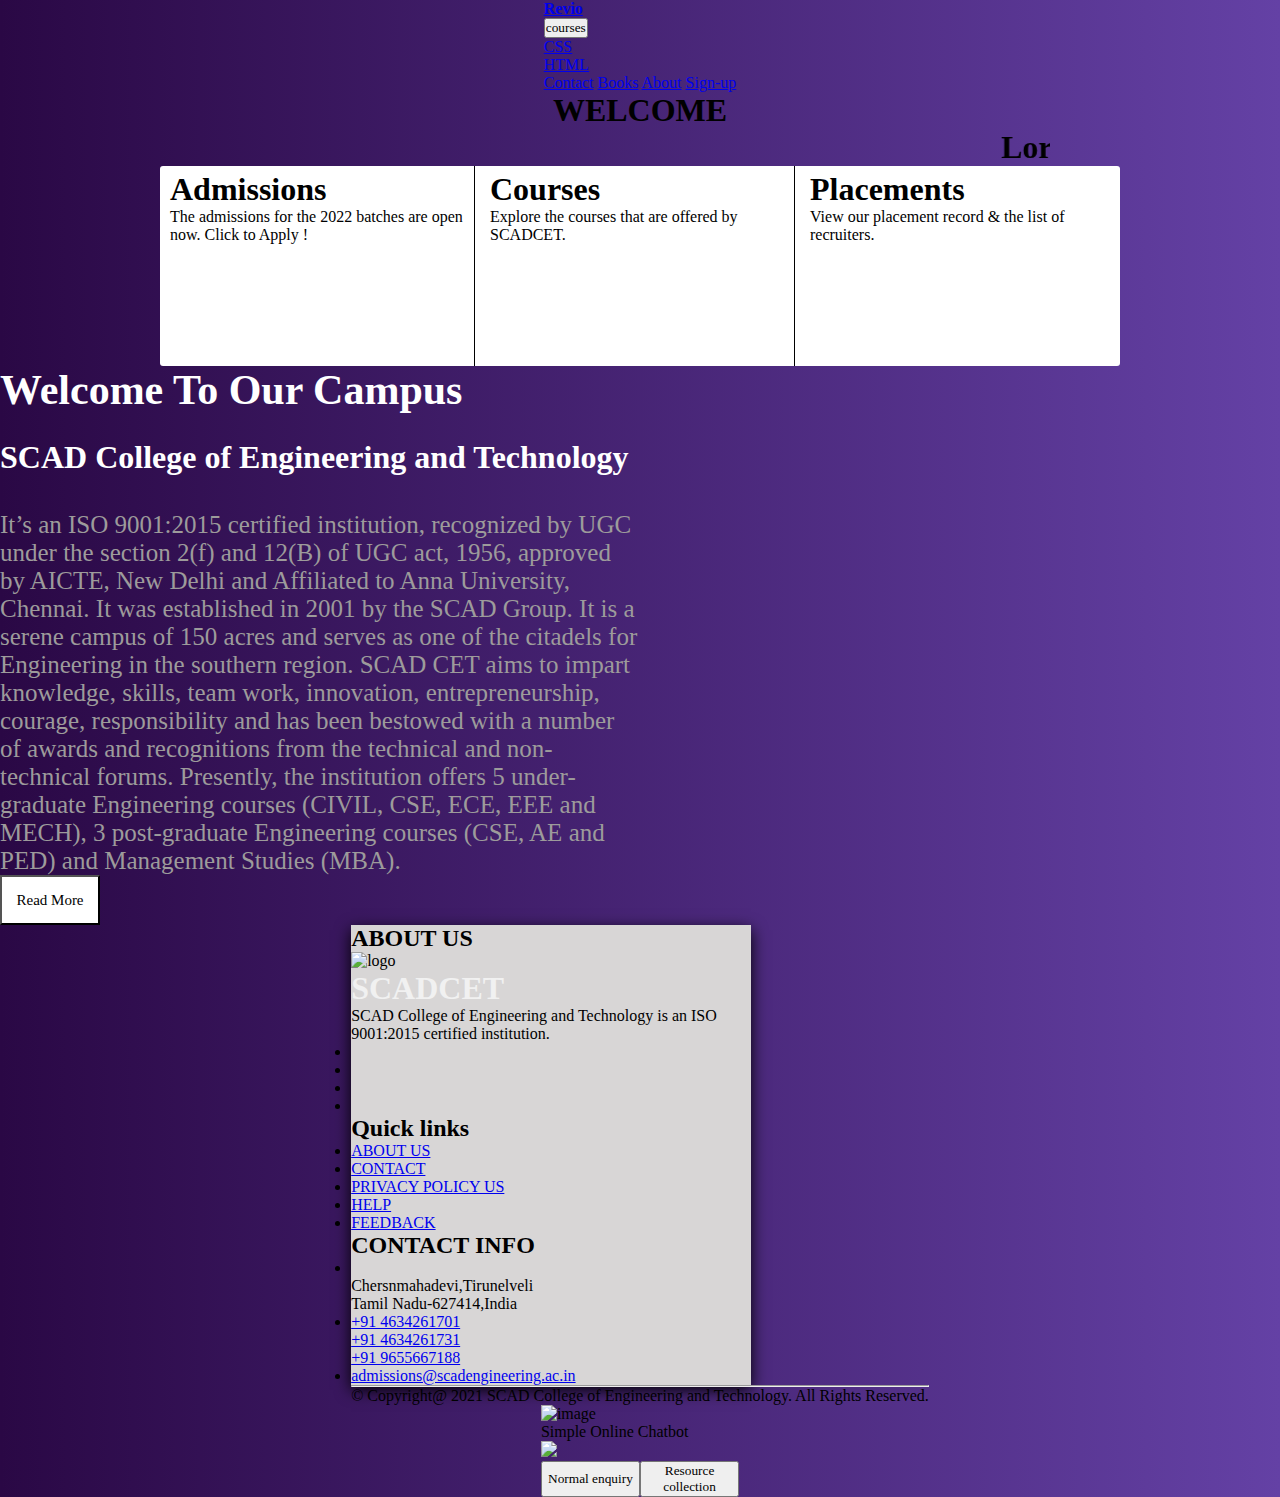
==== commit 412afd4c: "new" ====
--- a/index.html
+++ b/index.html
@@ -18,11 +18,6 @@
 </head>
 
 <body>
-  <style>
-    nav {
-      background-color: #15355b !important;
-    }
-  </style>
   <nav class="navbar is-dark ">
     <div class="navbar-brand">
       <a href="index.html" class="navbar-item"><strong>Revio</strong></a>
@@ -119,77 +114,64 @@
 
   </div>
   <!-- FOOTER -->
-  <div class="one">
-    <footer>
-
-      <div class="container">
-        <div class="sec aboutus">
-          <h2>ABOUT US</h2>
-          <div class="fit">
-            <img src="scad_foot.png" alt="logo" class="img_foot">
-            <h1 align="left" style="color: #f1f1f1;">SCADCET</h1>
-          </div>
-
-
-          <p>SCAD College of Engineering and Technology is an ISO 9001:2015 certified institution.</p>
-          <ul class="sci">
-            <li><a href="https://www.facebook.com/scadengg"><i class="fa fa-facebook-official"
-                  aria-hidden="true"></i></a></li>
-            <li><a href="https://www.youtube.com/channel/UCeIt6nzkPGHWjHpPB46SSpw"><i class="fa fa-youtube-play"
-                  aria-hidden="true"></i></a></li>
-            <li><a href="https://twitter.com/scadengg"><i class="fa fa-twitter" aria-hidden="true"></i></a></li>
-            <li><a href="https://www.instagram.com/scadengg/"><i class="fa fa-instagram" aria-hidden="true"></i></a>
-            </li>
-
-
-          </ul>
-        </div>
-        <div class="sec quicklinks">
-          <h2>Quick links</h2>
-          <ul>
-            <li><a href="about.html">ABOUT US</a></li>
-            <li><a href="contact.html">CONTACT</a></li>
-            <li><a href="#">PRIVACY POLICY US</a></li>
-            <li><a href="help.html">HELP </a></li>
-            <li><a href="feedback.html">FEEDBACK</a></li>
-          </ul>
-        </div>
-        <div class="sec contact">
-          <h2>CONTACT INFO</h2>
-          <ul class="info">
-            <li>
-
-              <span><i class="fa fa-map-marker" aria-hidden="true"></i></span><br>
-              <span>Chersnmahadevi,Tirunelveli </span><br>
-              <span>Tamil Nadu-627414,India</span>
-            </li>
-            <li>
-              <span><i class="fa fa-phone" aria-hidden="true"></i></span>
-              <p><a href="tel:+91 4634261701">+91 4634261701</a></p>
-              <p><a href="tel:+91 4634261731">+91 4634261731</a></p>
-              <p><a href="tel:+91 9655667188">+91 9655667188</a></p>
-            </li>
-            <li>
-              <span><i class="fa fa-envelope-o" aria-hidden="true"></i></span>
-              <p><a href="mailto:admissions@scadengineering.ac.in">admissions@scadengineering.ac.in</a></p>
-            </li>
-
-
-          </ul>
-        </div>
-
-
-      </div>
-
-
-
-    </footer>
-
-    <div class="copyright">
-      <hr>
-      <p>© Copyright@ 2021 SCAD College of Engineering and Technology. All Rights Reserved.</p>
-    </div>
-  </div>
+    <div class="one">
+      <footer>
+        <div class="container">
+          <div class="sec aboutus">
+            <h2>ABOUT US</h2>
+            <div class="fit">
+              <img src="scad_foot.png" alt="logo" class="img_foot">
+              <h1 align="left" style="color: #f1f1f1;">SCADCET</h1>
+            </div>
+            <p>SCAD College of Engineering and Technology is an ISO 9001:2015 certified institution.</p>
+            <ul class="sci">
+              <li><a href="https://www.facebook.com/scadengg"><i class="fa fa-facebook-official"
+                    aria-hidden="true"></i></a></li>
+              <li><a href="https://www.youtube.com/channel/UCeIt6nzkPGHWjHpPB46SSpw"><i class="fa fa-youtube-play"
+                    aria-hidden="true"></i></a></li>
+              <li><a href="https://twitter.com/scadengg"><i class="fa fa-twitter" aria-hidden="true"></i></a></li>
+              <li><a href="https://www.instagram.com/scadengg/"><i class="fa fa-instagram" aria-hidden="true"></i></a>
+              </li>
+            </ul>
+          </div>
+          <div class="sec quicklinks">
+            <h2>Quick links</h2>
+            <ul>
+              <li><a href="about.html">ABOUT US</a></li>
+              <li><a href="contact.html">CONTACT</a></li>
+              <li><a href="#">PRIVACY POLICY US</a></li>
+              <li><a href="help.html">HELP </a></li>
+              <li><a href="feedback.html">FEEDBACK</a></li>
+            </ul>
+          </div>
+          <div class="sec contact">
+            <h2>CONTACT INFO</h2>
+            <ul class="info">
+              <li>
+                <span><i class="fa fa-map-marker" aria-hidden="true"></i></span><br>
+                <span>Chersnmahadevi,Tirunelveli </span><br>
+                <span>Tamil Nadu-627414,India</span>
+              </li>
+              <li>
+                <span><i class="fa fa-phone" aria-hidden="true"></i></span>
+                <p><a href="tel:+91 4634261701">+91 4634261701</a></p>
+                <p><a href="tel:+91 4634261731">+91 4634261731</a></p>
+                <p><a href="tel:+91 9655667188">+91 9655667188</a></p>
+              </li>
+              <li>
+                <span><i class="fa fa-envelope-o" aria-hidden="true"></i></span>
+                <p><a href="mailto:admissions@scadengineering.ac.in">admissions@scadengineering.ac.in</a></p>
+              </li>
+            </ul>
+          </div>
+        </div>
+      </footer>
+      <div class="copyright">
+        <hr>
+        <p>© Copyright@ 2021 SCAD College of Engineering and Technology. All Rights Reserved.</p>
+      </div>
+    </div>
+  <!-- End Footer -->
   <div class="floating-container">
     <div class="floating-button" onclick="popupToggle()"><img src="Revio.png" alt="image"></div>
     <div id="popup">
@@ -322,7 +304,6 @@
 
                         });
                       }
-
                     }
                   });
                 });
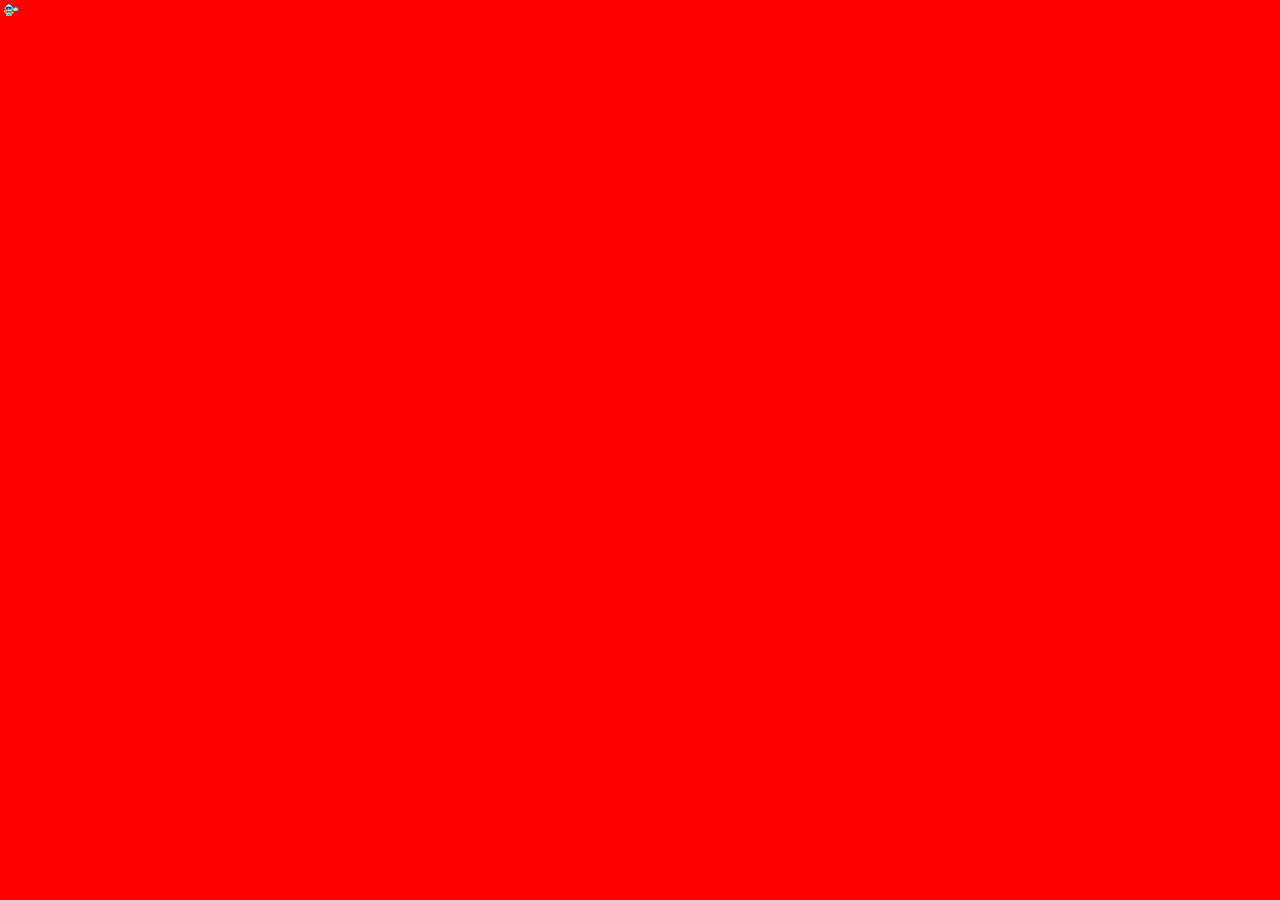
==== commit 11c19c1e: "edited" ====
--- a/index.html
+++ b/index.html
@@ -1,386 +1,16 @@
 <!DOCTYPE html>
 <html lang="en">
-
 <head>
   <meta charset="UTF-8">
   <meta http-equiv="X-UA-Compatible" content="IE=edge">
   <meta name="viewport" content="width=device-width, initial-scale=1.0">
-  <link rel="stylesheet"
-    href="https://cdn.jsdelivr.net/npm/@fortawesome/fontawesome-free@5.15.4/css/fontawesome.min.css"
-    integrity="sha384-jLKHWM3JRmfMU0A5x5AkjWkw/EYfGUAGagvnfryNV3F9VqM98XiIH7VBGVoxVSc7" crossorigin="anonymous">
-  <script src="https://kit.fontawesome.com/9cfb58acdb.js" crossorigin="anonymous"></script>
-  <script src="https://code.jquery.com/jquery-3.5.1.min.js"></script>
-  <link rel="stylesheet" href="main.css">
+  <title>Revio</title>
   <link rel="stylesheet" href="style.css">
-  <link rel="stylesheet" href="footer.css">
-  <link rel="icon" href="Revio.png">
-  <title>REVIO</title>
 </head>
-
 <body>
-  <nav class="navbar is-dark ">
-    <div class="navbar-brand">
-      <a href="index.html" class="navbar-item"><strong>Revio</strong></a>
-
-      <a role="button" class="navbar-burger" aria-label="menu" aria-expanded="false" data-target="main-navbar">
-        <span aria-hidden="true"></span>
-        <span aria-hidden="true"></span>
-        <span aria-hidden="true"></span>
-      </a>
-    </div>
-
-    <div class="navbar-menu" id="main-navbar">
-
-
-
-      <div class="navbar-end">
-        <div class="dropdown is-hoverable navbar-item ">
-          <div class="dropdown-trigger">
-            <button class="button is-uppercase" aria-haspopup="true" aria-controls="dropdown-menu4">
-              <span>courses</span>
-              <span class="icon is-small">
-                <i class="fas fa-angle-down" aria-hidden="true"></i>
-              </span>
-            </button>
-          </div>
-          <div class="dropdown-menu" id="dropdown-menu4" role="menu">
-            <div class="dropdown-content">
-              <div class="dropdown-item">
-                <a href="course-css.php">CSS</a>
-              </div>
-              <div class="dropdown-item">
-                <a href="#">HTML</a>
-              </div>
-            </div>
-          </div>
-        </div>
-        <a href="#" class="navbar-item is-uppercase">Contact</a>
-        <a href="#" class="navbar-item is-uppercase">Books</a>
-        <a href="#" class="navbar-item is-uppercase">About</a>
-        <a href="register.html" class="navbar-item is-uppercase">Sign-up</a>
-      </div>
-  </nav>
-  <h1>WELCOME
-    <?php echo $email ?>
-  </h1>
-  <script src="main.js"></script>
-  <div class="main-content">
-    <div class="mar1">
-      <i class="fa fa-phone"></i>
-      <marquee width="80%">
-        <h1>Lorem ipsum dolor sit amet consectetur adipisicing elit. Minima cupiditate, adipisci aperiam harum dolore
-          est in! Inventore incidunt, est totam mollitia eius repellat quisquam, a eligendi consequuntur modi veniam ea.
-        </h1>
-      </marquee>
-    </div>
-    <div class="boxx">
-      <div class="box-content">
-        <div style="display:flex;">
-          <h1>Admissions</h1><span><i class="fa fa-envelope-o" aria-hidden="true"></i></span>
-        </div>
-
-        <p>The admissions for the 2022 batches are open now. Click to Apply !</p>
-      </div>
-      <div class="box-content">
-        <div style="display:flex;">
-          <h1>Courses</h1><span><i class="fa fa-envelope-o" aria-hidden="true"></i></span>
-        </div>
-
-        <p>Explore the courses that are offered by SCADCET.</p>
-      </div>
-      <div class="box-content">
-        <div style="display:flex;">
-          <h1>Placements</h1><span><i class="fa fa-envelope-o" aria-hidden="true"></i></span>
-        </div>
-
-        <p>View our placement record & the list of recruiters.</p>
-      </div>
-    </div>
-    <div class="about">
-      <h1>Welcome To Our Campus</h1>
-      <h3>SCAD College of Engineering and Technology</h3>
-      <p>It’s an ISO 9001:2015 certified institution, recognized by UGC under the section 2(f) and 12(B) of UGC act,
-        1956, approved by AICTE, New Delhi and Affiliated to Anna University, Chennai. It was established in 2001 by the
-        SCAD Group. It is a serene campus of 150 acres and serves as one of the citadels for Engineering in the southern
-        region. SCAD CET aims to impart knowledge, skills, team work, innovation, entrepreneurship, courage,
-        responsibility and has been bestowed with a number of awards and recognitions from the technical and
-        non-technical forums. Presently, the institution offers 5 under-graduate Engineering courses (CIVIL, CSE, ECE,
-        EEE and MECH), 3 post-graduate Engineering courses (CSE, AE and PED) and Management Studies (MBA).</p>
-      <div>
-        <button>Read More</button>
-      </div>
-    </div>
-
-
-  </div>
-  <!-- FOOTER -->
-    <div class="one">
-      <footer>
-        <div class="container">
-          <div class="sec aboutus">
-            <h2>ABOUT US</h2>
-            <div class="fit">
-              <img src="scad_foot.png" alt="logo" class="img_foot">
-              <h1 align="left" style="color: #f1f1f1;">SCADCET</h1>
-            </div>
-            <p>SCAD College of Engineering and Technology is an ISO 9001:2015 certified institution.</p>
-            <ul class="sci">
-              <li><a href="https://www.facebook.com/scadengg"><i class="fa fa-facebook-official"
-                    aria-hidden="true"></i></a></li>
-              <li><a href="https://www.youtube.com/channel/UCeIt6nzkPGHWjHpPB46SSpw"><i class="fa fa-youtube-play"
-                    aria-hidden="true"></i></a></li>
-              <li><a href="https://twitter.com/scadengg"><i class="fa fa-twitter" aria-hidden="true"></i></a></li>
-              <li><a href="https://www.instagram.com/scadengg/"><i class="fa fa-instagram" aria-hidden="true"></i></a>
-              </li>
-            </ul>
-          </div>
-          <div class="sec quicklinks">
-            <h2>Quick links</h2>
-            <ul>
-              <li><a href="about.html">ABOUT US</a></li>
-              <li><a href="contact.html">CONTACT</a></li>
-              <li><a href="#">PRIVACY POLICY US</a></li>
-              <li><a href="help.html">HELP </a></li>
-              <li><a href="feedback.html">FEEDBACK</a></li>
-            </ul>
-          </div>
-          <div class="sec contact">
-            <h2>CONTACT INFO</h2>
-            <ul class="info">
-              <li>
-                <span><i class="fa fa-map-marker" aria-hidden="true"></i></span><br>
-                <span>Chersnmahadevi,Tirunelveli </span><br>
-                <span>Tamil Nadu-627414,India</span>
-              </li>
-              <li>
-                <span><i class="fa fa-phone" aria-hidden="true"></i></span>
-                <p><a href="tel:+91 4634261701">+91 4634261701</a></p>
-                <p><a href="tel:+91 4634261731">+91 4634261731</a></p>
-                <p><a href="tel:+91 9655667188">+91 9655667188</a></p>
-              </li>
-              <li>
-                <span><i class="fa fa-envelope-o" aria-hidden="true"></i></span>
-                <p><a href="mailto:admissions@scadengineering.ac.in">admissions@scadengineering.ac.in</a></p>
-              </li>
-            </ul>
-          </div>
-        </div>
-      </footer>
-      <div class="copyright">
-        <hr>
-        <p>© Copyright@ 2021 SCAD College of Engineering and Technology. All Rights Reserved.</p>
-      </div>
-    </div>
-  <!-- End Footer -->
-  <div class="floating-container">
-    <div class="floating-button" onclick="popupToggle()"><img src="Revio.png" alt="image"></div>
-    <div id="popup">
-      <div class="wrapper">
-        <div class="title">
-          <div>Simple Online Chatbot</div>
-          <div onclick="popupToggle()"><img src="icons8-close-30.png"></div>
-        </div>
-        <style>
-          .tab {
-            width: 100%;
-            display: flex;
-          }
-
-          .tab .tablinks {
-            width: 50%;
-          }
-        </style>
-        <div class="tab" id="tab">
-          <button class="tablinks button" onclick="openCity(event, 'London'),buttonToggle()" id="normal">Normal
-            enquiry</button>
-          <button class="tablinks button" onclick="openCity(event, 'Tokyo'),buttonResourceToggle()"
-            id="resource">Resource collection</button>
-        </div>
-        <div id="London" class="tabcontent">
-
-          <div class="form">
-            <div class="bot-inbox inbox">
-              <div class="icon">
-                <i class="fas fa-user"></i>
-              </div>
-
-              <div class="msg-header">
-                <p>Hello there, how can I help you?</p>
-
-              </div>
-            </div>
-          </div>
-          <div class="typing-field">
-            <div class="input-data">
-              <input id="data" type="text" placeholder="Type something here.." autocomplete="OFF" required>
-              <button id="send-btn">Send</button>
-            </div>
-          </div>
-
-          <script>
-
-            $(document).ready(function () {
-              $("#send-btn").on("click", function () {
-                $value = $("#data").val();
-                $msg = '<div class="user-inbox inbox"><div class="msg-header"><p>' + $value + '</p></div></div>';
-                $(".form").append($msg);
-                $("#data").val('');
-
-                // start ajax code
-                $.ajax({
-                  url: 'message.php',
-                  type: 'POST',
-                  data: 'text=' + $value,
-                  success: function (result) {
-                    $replay = '<div class="bot-inbox inbox"><div class="icon"><i class="fas fa-user"></i></div><div class="msg-header"><p>' + result + '</p></div></div>';
-                    $(".form").append($replay);
-                    // when chat goes down the scroll bar automatically comes to the bottom
-                    $(".form").scrollTop($(".form")[0].scrollHeight);
-                  }
-                });
-              });
-            });
-
-          </script>
-        </div>
-        <style>
-          #Tokyo {
-            display: none;
-          }
-
-          #London {
-            display: none;
-          }
-        </style>
-        <div id="Tokyo" class="tabcontent">
-
-          <div class="form2">
-            <div class="bot-inbox inbox">
-              <div class="icon">
-                <i class="fas fa-user"></i>
-              </div>
-
-              <div class="msg-header">
-                <p>Hello there, how can I help you?</p>
-                <button id="alreadyAccount" class="button">Already have an account?</button>
-                <button onclick="location.href='register.html'" class="button">Create a account?</button>
-              </div>
-            </div>
-          </div>
-          <script>
-            $(document).ready(function () {
-              $("#alreadyAccount").on("click", function () {
-                $varr = 'Please give your EMAIL-Id'
-                $dummy = ' <div class="bot-inbox inbox"><div class="icon"><i class="fas fa-user"></i></div><div class="msg-header"><p>' + $varr + '</p><label>ID</label><br><input type="text" id="id"><button id="send">send</button></div></div>';
-                $(".form2").append($dummy);
-                $("#send").on("click", function () {
-                  $value = $("#id").val();
-                  $.ajax({
-                    url: 'message2.php',
-                    type: 'POST',
-                    data: 'text=' + $value,
-                    success: function (result) {
-                      $replay = '<div class="bot-inbox inbox"><div class="icon"><i class="fas fa-user"></i></div><div class="msg-header"><p>' + result + '</p></div></div>';
-                      $(".form2").append($replay);
-                      if (result == 'Found') {
-                        $varr2 = 'please give your Password'
-                        $dummy2 = ' <div class="bot-inbox inbox"><div class="icon"><i class="fas fa-user"></i></div><div class="msg-header"><p>' + $varr2 + '</p><label>Password</label><br><input type="text" id="password"><button id="pass_send">send</button></div></div>';
-                        $(".form2").append($dummy2);
-                        $("#pass_send").on("click", function () {
-                          $value2 = $("#password").val();
-                          $.ajax({
-                            url: 'message3.php',
-                            type: 'POST',
-                            data: 'text=' + $value2,
-                            success: function (result2) {
-                              $replay2 = '<div class="bot-inbox inbox"><div class="icon"><i class="fas fa-user"></i></div><div class="msg-header"><p>' + result2 + '</p></div></div>';
-                              $(".form2").append($replay2);
-                              if (result2 == 'Found') {
-                                $var3 = "HII "
-                                $(".form2").append($var3);
-                              }
-                            }
-                          })
-
-                        });
-                      }
-                    }
-                  });
-                });
-              });
-            });
-            $(document).ready(function () {
-              $("#send-btn2").on("click", function () {
-                $value = $("#data2").val();
-                $msg = '<div class="user-inbox inbox"><div class="msg-header"><p>' + $value + '</p></div></div>';
-                $(".form2").append($msg);
-                $("#data2").val('');
-
-                // start ajax code
-                $.ajax({
-                  url: 'message2.php',
-                  type: 'POST',
-                  data: 'text=' + $value,
-
-                  success: function (result) {
-                    $replay = '<div class="bot-inbox inbox"><div class="icon"><i class="fas fa-user"></i></div><div class="msg-header"><p>' + result + '</p></div></div>';
-                    $(".form2").append($replay);
-                    // when chat goes down the scroll bar automatically comes to the bottom
-                    $(".form2").scrollTop($(".form")[0].scrollHeight);
-                  }
-                });
-              });
-            });
-
-          </script>
-        </div>
-      </div>
-
-
-    </div>
-  </div>
+  <div>
+    <img src="image/Revio.png" alt="..." srcset="">
   </div>
 
-
-  <script>
-
-    function popupToggle() {
-      const popup = document.getElementById('popup');
-      popup.classList.toggle('active')
-    }
-
-    function buttonToggle() {
-      const popup = document.getElementById('tab');
-      popup.classList.add('normal');
-      popup.classList.remove('resource');
-
-    }
-
-    function buttonResourceToggle() {
-      const popup = document.getElementById('tab');
-      popup.classList.add('resource');
-      popup.classList.remove('normal')
-    }
-
-  </script>
-  <script>
-    function openCity(evt, cityName) {
-      var i, tabcontent, tablinks;
-      tabcontent = document.getElementsByClassName("tabcontent");
-      for (i = 0; i < tabcontent.length; i++) {
-        tabcontent[i].style.display = "none";
-      }
-      tablinks = document.getElementsByClassName("tablinks");
-      for (i = 0; i < tablinks.length; i++) {
-        tablinks[i].className = tablinks[i].className.replace(" active", "");
-      }
-      document.getElementById(cityName).style.display = "block";
-      evt.currentTarget.className += " active";
-    }
-  </script>
-
-
-  </div>
 </body>
-
 </html>--- a/style.css
+++ b/style.css
@@ -1,231 +1,19 @@
 *{
-    padding: 0;
-    margin: 0;
-    box-sizing: border-box;
-    font-family: 'Times New Roman', Times, serif;
+  margin: 0;
+  padding: 0;
+  box-sizing: border-box;
+}body{
+  position: absolute;
+  height: 200px;
+  background-color: red;
 }
-.logo{
-    width: 30%;
-    height: 30%;
+div{
+  position: relative;
+  width: 200px;
+  height: 200px;
 }
-.copyright{
-    text-align: center;
-}
-.logo-content{
-    width: 100%;
-    display: flex;
-}
-.logo-content #right{
-    float: right;
-
-}
-
-
-body{
-    background: linear-gradient(to right , #2a0845,#6441a5);
-    min-height: 100vh;
-    display: flex;
-    flex-direction: column;
-    justify-content: center;
-    align-items: center;
-}
-
-.container{
-    background-color: rgb(216,214,214);
-    box-shadow: rgb(0,0,0) 0px 5px 15px;
-    width: 400px;
-}
-
-.header{
-    color: #fff;
-    text-align: center;
-    background-color: #2a0845;
-    padding: 20px 40px;
-    border-bottom: 2px solid #494848;
-}
-
-.form{
-    padding: 30px 40px;
-}
-
-.form-group{
-    margin-bottom: 10px;
-    padding-bottom: 20px;
-    position: relative;
-}
-
-.form-group label{
-    display: block;
-    margin-bottom: 5px;
-}
-
-.form-group input{
-    border: 2px solid #f0f0f0;
-    display: block;
-    border-radius: 4px;
-    font-size: .8rem;
-    width: 100%;
-    padding: 10px;
-}
-
-.form input::placeholder{
-    color: #2a0845;
-}
-
-.form-group i{
-    position: absolute;
-    right: 10px;
-    top: 35px;
-    visibility: hidden;
-}
-
-.form-group span{
-    position: absolute;
-    bottom: 0;
-    left: 0;
-    font-weight: bolder;
-    font-size: 1rem;
-    font-style: italic;
-    visibility: hidden;
-}
-
-
-.form-group.success input{
-    border-color: #2ecc71;
-}
-
-.form-group.error input{
-    border-color: #e74c3c;
-}
-
-.form-group.error span{
-    color: #e74c3c;
-    visibility: visible;
-}
-
-.form-group.success i.ion-ios-checkmark{
-    visibility: visible;
-    color: #2ecc71;
-}
-
-.form-group.error i.ion-android-alert{
-    visibility: visible;
-    color: #e74c3c;
-}
-
-.form #submit{
-    background-color: #2a0845;
-    border: none;
-    outline: none;
-    color: #fff;
-    width: 100%;
-    padding: 10px;
-    font-size: 1rem;
-    border-radius: 4px;
-    cursor: pointer;
-    transition: all .5s;
-}
-
-.form #submit:hover{
-    background-color: #6441a5;
-}
-.mar1 {
-    display: flex;
-    margin: auto;
-    width: 80%;
-    justify-content: center;
-    align-items: center;
-  }
-
-  .mar1 marquee h1:hover {
-    color: yellow;
-    cursor: pointer;
-  }
-
-  .about {
-    background-image: url("slider2-1024x415.jpg");
-    background-repeat: no-repeat;
-    background-size: cover;
-  }
-
-  .about h1 {
-    font-size: 42px;
-    color: #fff;
-  }
-
-  .about h3 {
-    font-size: 32px;
-    color: #fff;
-    margin-top: 25px;
-  }
-
-  .about p {
-    font-size: 25px;
-    width: 50%;
-    color: #9d9b9b;
-    margin-top: 35px;
-  }
-
-  .about button {
-    background-color: #fff;
-    height: 50px;
-    width: 100px;
-    font-size: 15px;
-    font-weight: 400;
-  }
-
-  .about button:hover {
-    background-color: yellow;
-    cursor: pointer;
-  }
-
-  .main-content .boxx {
-    display: flex;
-    align-items: center;
-    justify-content: center;
-    margin: auto;
-    width: 75%;
-    background-color: #fff;
-    border-radius: 3px;
-    height: 200px;
-  }
-
-  .main-content .boxx .box-content {
-    width: 33%;
-    height: 200px;
-    padding: 5px;
-    margin: 5px;
-  }
-
-  .main-content .boxx .box-content h1 {
-    font-size: 32px;
-  }
-
-  .main-content .boxx .box-content span {
-    font-size: 32px;
-    size: 32px;
-    float: right;
-  }
-
-  .main-content .boxx .box-content p {
-    font-size: 16px;
-  }
-
-  .main-content .boxx .box-content:nth-child(1),
-  .box-content:nth-child(2) {
-    border-right: 1px solid;
-  }
-
-  @media(max-width:991px) {
-    .about p {
-      width: 100%;
-    }
-  }
-@media only screen and (max-width : 500px){
-    .form{
-        width: 100%;
-    }
-    .form-group span{
-        font-size: xx-small;
-    }
-}
+div img{
+  right: 0;
+  width: 20px;
+  height: 20px;
+}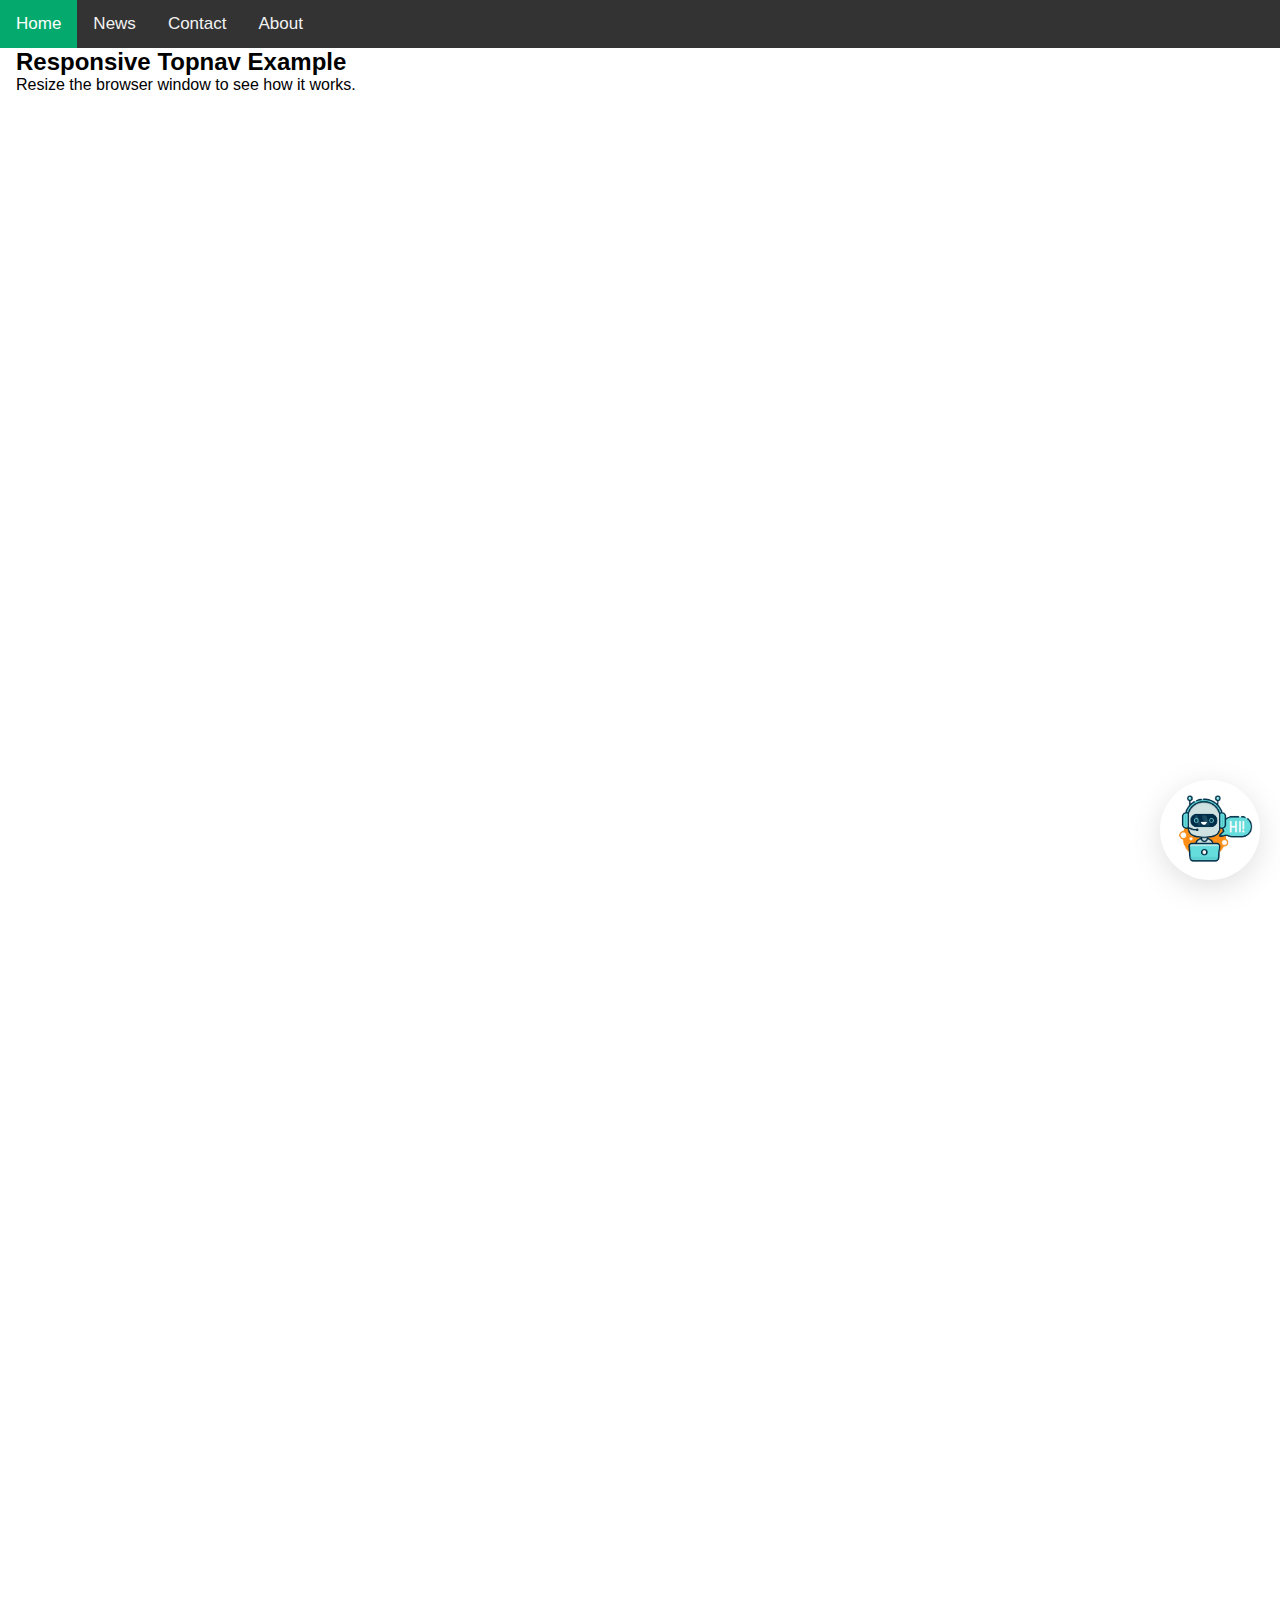
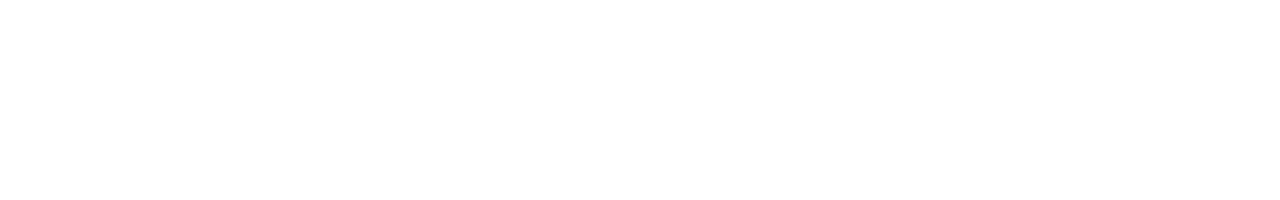
==== commit 5244324f: "changes" ====
--- a/index.html
+++ b/index.html
@@ -8,7 +8,101 @@
   <link rel="stylesheet" href="style.css">
 </head>
 <body>
-  <div>
+  <!DOCTYPE html>
+<html>
+<head>
+<meta name="viewport" content="width=device-width, initial-scale=1">
+<link rel="stylesheet" href="https://cdnjs.cloudflare.com/ajax/libs/font-awesome/4.7.0/css/font-awesome.min.css">
+<style>
+body {
+  margin: 0;
+  font-family: Arial, Helvetica, sans-serif;
+}
+
+.topnav {
+  overflow: hidden;
+  background-color: #333;
+}
+
+.topnav a {
+  float: left;
+  display: block;
+  color: #f2f2f2;
+  text-align: center;
+  padding: 14px 16px;
+  text-decoration: none;
+  font-size: 17px;
+}
+
+.topnav a:hover {
+  background-color: #ddd;
+  color: black;
+}
+
+.topnav a.active {
+  background-color: #04AA6D;
+  color: white;
+}
+
+.topnav .icon {
+  display: none;
+}
+
+@media screen and (max-width: 600px) {
+  .topnav a:not(:first-child) {display: none;}
+  .topnav a.icon {
+    float: right;
+    display: block;
+  }
+}
+
+@media screen and (max-width: 600px) {
+  .topnav.responsive {position: relative;}
+  .topnav.responsive .icon {
+    position: absolute;
+    right: 0;
+    top: 0;
+  }
+  .topnav.responsive a {
+    float: none;
+    display: block;
+    text-align: left;
+  }
+}
+</style>
+</head>
+<body>
+
+<div class="topnav" id="myTopnav">
+  <a href="#home" class="active">Home</a>
+  <a href="#news">News</a>
+  <a href="#contact">Contact</a>
+  <a href="#about">About</a>
+  <a href="javascript:void(0);" class="icon" onclick="myFunction()">
+    <i class="fa fa-bars"></i>
+  </a>
+</div>
+
+<div style="padding-left:16px">
+  <h2>Responsive Topnav Example</h2>
+  <p>Resize the browser window to see how it works.</p>
+</div>
+
+<script>
+function myFunction() {
+  var x = document.getElementById("myTopnav");
+  if (x.className === "topnav") {
+    x.className += " responsive";
+  } else {
+    x.className = "topnav";
+  }
+}
+</script>
+
+</body>
+</html>
+
+  <div class="popup">
     <img src="image/Revio.png" alt="..." srcset="">
   </div>
 
--- a/style.css
+++ b/style.css
@@ -3,17 +3,21 @@
   padding: 0;
   box-sizing: border-box;
 }body{
-  position: absolute;
-  height: 200px;
-  background-color: red;
+  position: relative;
+  width: 100%;
+  height: 200vh;
 }
-div{
-  position: relative;
-  width: 200px;
-  height: 200px;
+.popup{
+  box-shadow: rgba(100, 100, 111, 0.2) 0px 7px 29px 0px;
+  position: fixed;
+  right: 20px;
+  bottom: 20px;
+  border-radius: 50%;
+  width: 100px;
+  height: 100px;
+  overflow: hidden;
 }
-div img{
-  right: 0;
-  width: 20px;
-  height: 20px;
+.popup img{
+  width: 100%;
+  height: 100%;
 }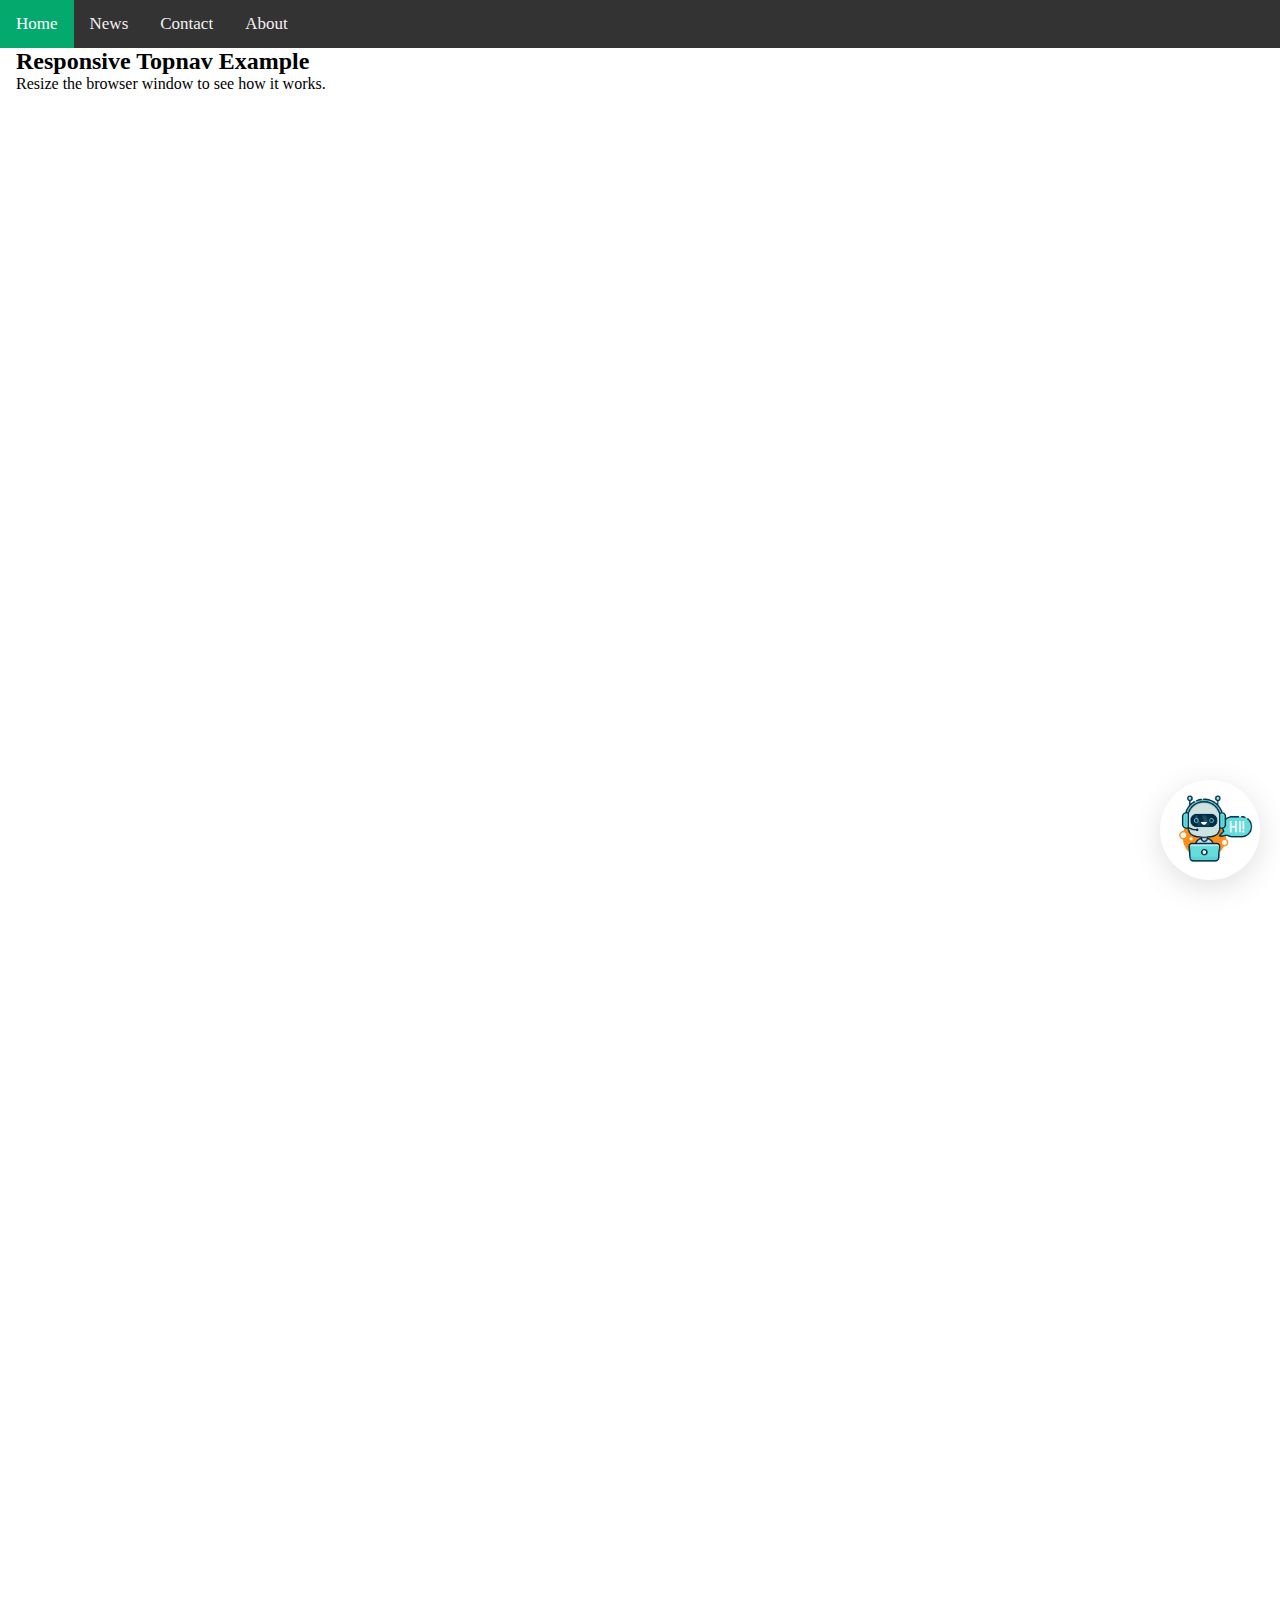
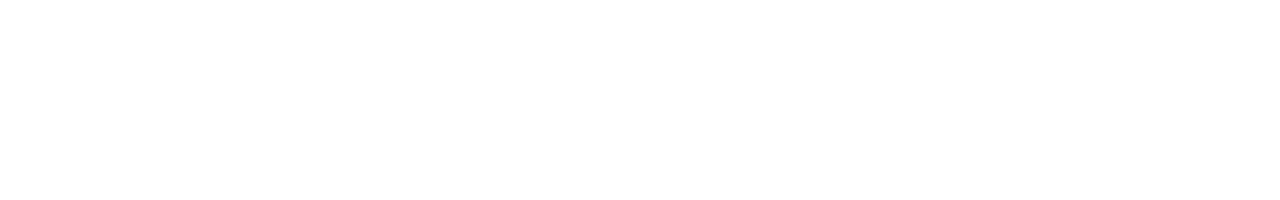
==== commit d2e02c92: "navbar" ====
--- a/index.html
+++ b/index.html
@@ -13,63 +13,6 @@
 <head>
 <meta name="viewport" content="width=device-width, initial-scale=1">
 <link rel="stylesheet" href="https://cdnjs.cloudflare.com/ajax/libs/font-awesome/4.7.0/css/font-awesome.min.css">
-<style>
-body {
-  margin: 0;
-  font-family: Arial, Helvetica, sans-serif;
-}
-
-.topnav {
-  overflow: hidden;
-  background-color: #333;
-}
-
-.topnav a {
-  float: left;
-  display: block;
-  color: #f2f2f2;
-  text-align: center;
-  padding: 14px 16px;
-  text-decoration: none;
-  font-size: 17px;
-}
-
-.topnav a:hover {
-  background-color: #ddd;
-  color: black;
-}
-
-.topnav a.active {
-  background-color: #04AA6D;
-  color: white;
-}
-
-.topnav .icon {
-  display: none;
-}
-
-@media screen and (max-width: 600px) {
-  .topnav a:not(:first-child) {display: none;}
-  .topnav a.icon {
-    float: right;
-    display: block;
-  }
-}
-
-@media screen and (max-width: 600px) {
-  .topnav.responsive {position: relative;}
-  .topnav.responsive .icon {
-    position: absolute;
-    right: 0;
-    top: 0;
-  }
-  .topnav.responsive a {
-    float: none;
-    display: block;
-    text-align: left;
-  }
-}
-</style>
 </head>
 <body>
 
--- a/style.css
+++ b/style.css
@@ -6,6 +6,56 @@
   position: relative;
   width: 100%;
   height: 200vh;
+}
+.topnav {
+  overflow: hidden;
+  background-color: #333;
+}
+
+.topnav a {
+  float: left;
+  display: block;
+  color: #f2f2f2;
+  text-align: center;
+  padding: 14px 16px;
+  text-decoration: none;
+  font-size: 17px;
+}
+
+.topnav a:hover {
+  background-color: #ddd;
+  color: black;
+}
+
+.topnav a.active {
+  background-color: #04AA6D;
+  color: white;
+}
+
+.topnav .icon {
+  display: none;
+}
+
+@media screen and (max-width: 600px) {
+  .topnav a:not(:first-child) {display: none;}
+  .topnav a.icon {
+    float: right;
+    display: block;
+  }
+}
+
+@media screen and (max-width: 600px) {
+  .topnav.responsive {position: relative;}
+  .topnav.responsive .icon {
+    position: absolute;
+    right: 0;
+    top: 0;
+  }
+  .topnav.responsive a {
+    float: none;
+    display: block;
+    text-align: left;
+  }
 }
 .popup{
   box-shadow: rgba(100, 100, 111, 0.2) 0px 7px 29px 0px;
